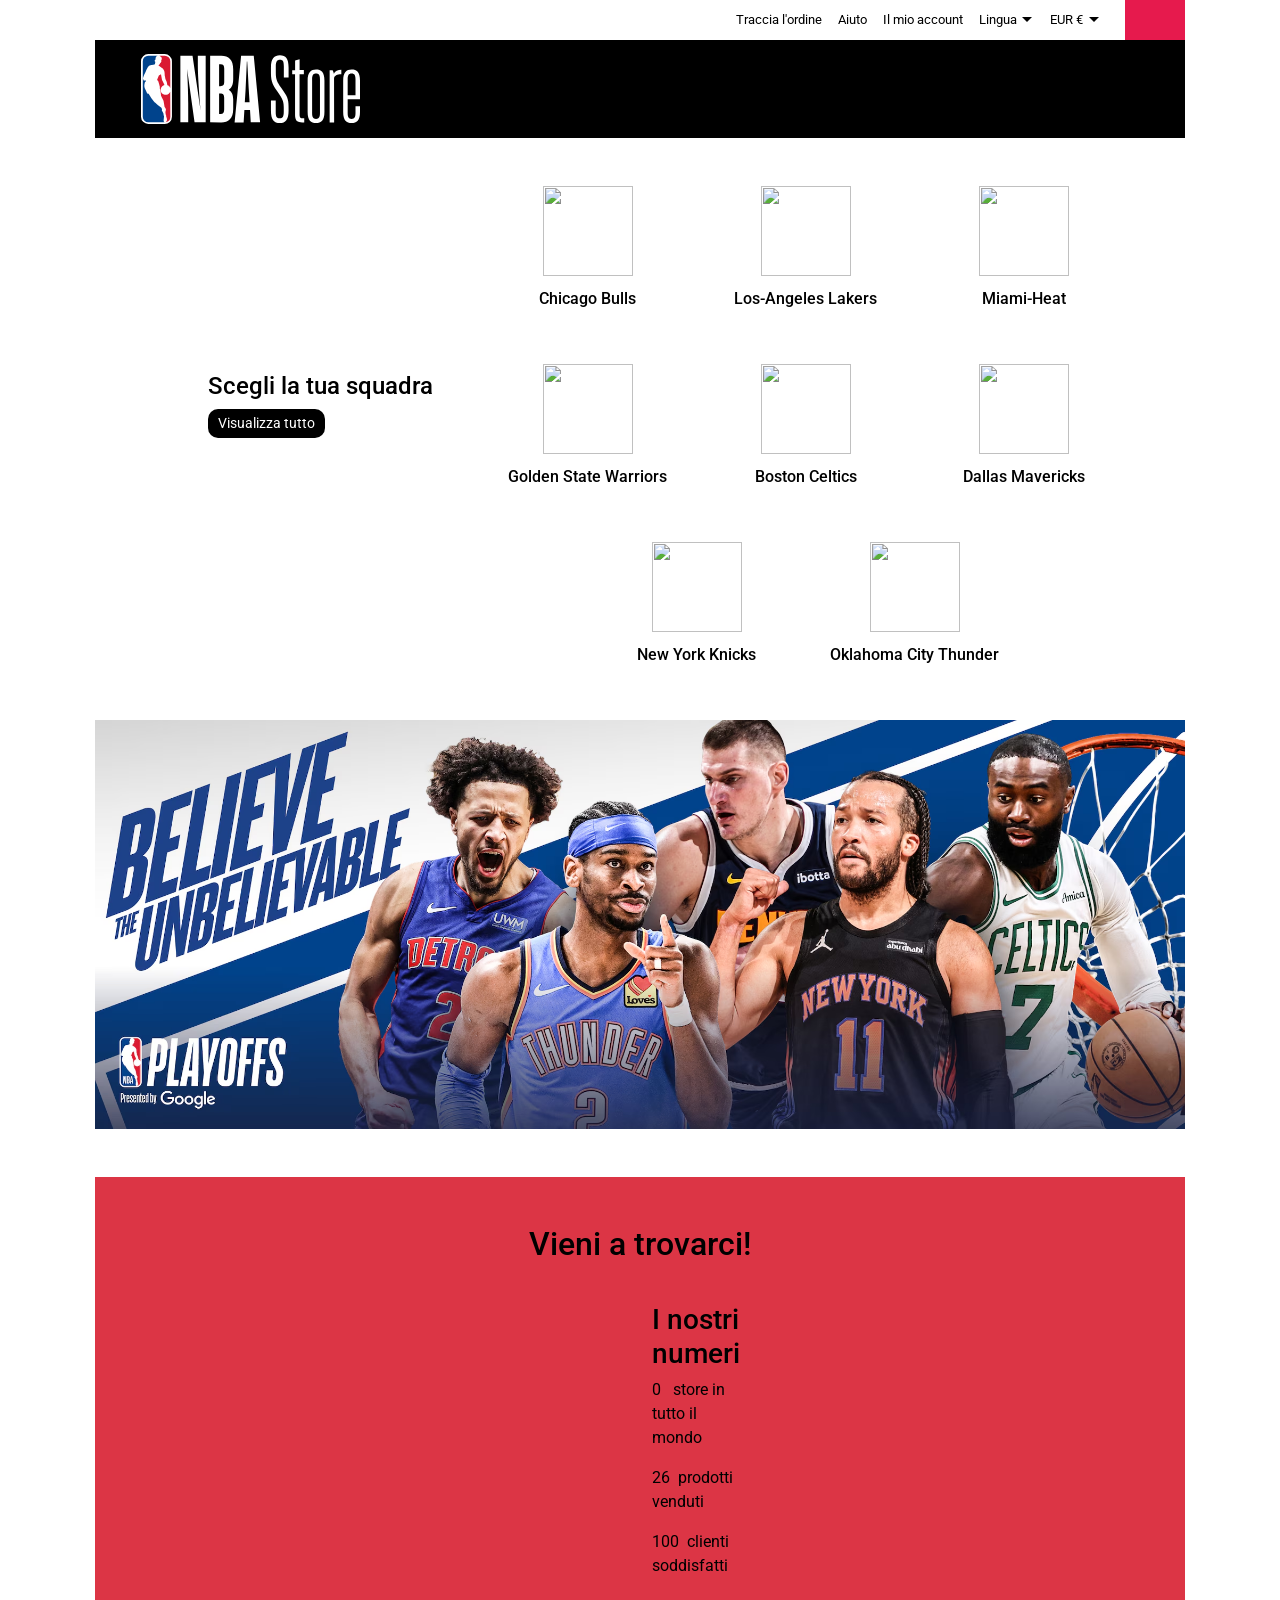
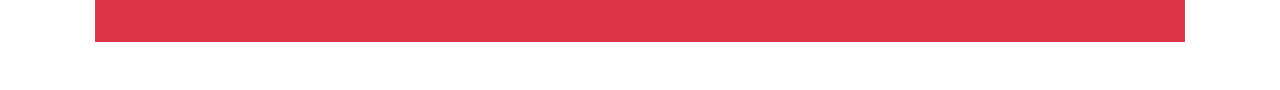
==== index.html @ 646b2bbe "counters aggiunto" ====
<!doctype html>
<html lang="en">
  <head>
    <meta charset="utf-8" />
    <meta name="viewport" content="width=device-width, initial-scale=1" />
    <title>NBA BY C&H</title>
    <!-- Bootstrap -->
    <link
      href="https://cdn.jsdelivr.net/npm/bootstrap@5.3.8/dist/css/bootstrap.min.css"
      rel="stylesheet"
      integrity="sha384-sRIl4kxILFvY47J16cr9ZwB07vP4J8+LH7qKQnuqkuIAvNWLzeN8tE5YBujZqJLB"
      crossorigin="anonymous"
    />
    <!-- BOOTSTRAP ICONS CDN -->
    <link
      rel="stylesheet"
      href="https://cdn.jsdelivr.net/npm/bootstrap-icons@1.13.1/font/bootstrap-icons.min.css"
    />
    <!-- FONTAWESOME CDN -->
    <link
      rel="stylesheet"
      href="https://cdnjs.cloudflare.com/ajax/libs/font-awesome/7.0.1/css/all.min.css"
      integrity="sha512-2SwdPD6INVrV/lHTZbO2nodKhrnDdJK9/kg2XD1r9uGqPo1cUbujc+IYdlYdEErWNu69gVcYgdxlmVmzTWnetw=="
      crossorigin="anonymous"
      referrerpolicy="no-referrer"
    />
    <!-- ICONFY ICONS -->
    <script src="https://code.iconify.design/iconify-icon/1.0.8/iconify-icon.min.js"></script>
    <!-- GOOGLE FONTS -->
    <link rel="preconnect" href="https://fonts.googleapis.com" />
    <link rel="preconnect" href="https://fonts.gstatic.com" crossorigin />
    <link
      href="https://fonts.googleapis.com/css2?family=Roboto:ital,wght@0,100..900;1,100..900&display=swap"
      rel="stylesheet"
    />
    <!-- ROOT STYLE CSS-->
    <link rel="stylesheet" href="./assests/Css/root.css" />
    <!-- OUR STYLE CSS -->
    <link rel="stylesheet" href="./assests/Css/style.css" />
    <!-- MEDIA QUERY CSS -->
    <link rel="stylesheet" href="./assests/Css/mediaQuery.css" />
  </head>

  <body>
    <div class="customContainer container-fluid">
      <!-- NAVBAR START-->
      <nav class="container-fluid">
        <div class="row">
          <!-- WHITE NAVBAR -->
          <div class="col-md-12 d-none d-lg-block whiteNav p-0">
            <nav class="navbar-expand-lg h-100">
              <div
                class="h-100 gap-4 d-flex align-items-center justify-content-end"
              >
                <ul class="navbar-nav d-flex align-items-center gap-3">
                  <li class="nav-item">
                    <a class="nav-link active" aria-current="page" href="#"
                      >Traccia l'ordine</a
                    >
                  </li>
                  <li class="nav-item">
                    <a class="nav-link" href="#">Aiuto </a>
                  </li>
                  <li class="nav-item">
                    <a class="nav-link" href="#">Il mio account</a>
                  </li>
                  <li class="nav-item dropdown">
                    <a
                      class="nav-link dropdown-toggle"
                      href="#"
                      role="button"
                      data-bs-toggle="dropdown"
                      aria-expanded="false"
                    >
                      Lingua
                    </a>
                    <ul class="dropdown-menu">
                      <li><a class="dropdown-item" href="#">USD</a></li>
                      <li>
                        <a class="dropdown-item" href="#">Deutsch</a>
                      </li>
                      <li>
                        <a class="dropdown-item" href="#">Español</a>
                      </li>

                      <li>
                        <a class="dropdown-item" href="#">Français</a>
                      </li>

                      <li>
                        <a class="dropdown-item" href="#">Italiano</a>
                      </li>

                      <li>
                        <a class="dropdown-item" href="#">日本語</a>
                      </li>

                      <li>
                        <a class="dropdown-item" href="#">中文</a>
                      </li>
                    </ul>
                  </li>
                  <li class="nav-item dropdown">
                    <a
                      class="nav-link dropdown-toggle"
                      href="#"
                      role="button"
                      data-bs-toggle="dropdown"
                      aria-expanded="false"
                    >
                      EUR €
                    </a>
                    <ul class="dropdown-menu">
                      <li><a class="dropdown-item" href="#">AUD A$</a></li>
                      <li>
                        <a class="dropdown-item" href="#">EUR €</a>
                      </li>
                      <li>
                        <a class="dropdown-item" href="#">GBP £</a>
                      </li>
                      <li>
                        <a class="dropdown-item" href="#">JPY ¥</a>
                      </li>
                      <li>
                        <a class="dropdown-item" href="#">USD $</a>
                      </li>
                    </ul>
                  </li>
                </ul>
                <div
                  class="cart d-flex align-items-center text-white justify-content-center"
                >
                  <a href=""
                    ><iconify-icon
                      icon="ic:sharp-shopping-cart"
                      width="25"
                      height="25"
                      style="color: #fff"
                    ></iconify-icon
                  ></a>
                </div>
              </div>
            </nav>
          </div>
          <!-- BLACK NAVBAR -->
          <!-- SMALL  VERSION NAVBAR -->
          <div class="col-12 p-0">
            <nav class="navbar navbar-expand-xxl blackNav">
              <!-- TOGGLER -->
              <div
                class="col-6 col-xxl-3 d-flex align-items-center px-0 px-md-3 py-0 py-md-1"
              >
                <div>
                  <button
                    class="navbar-toggler ps-0"
                    type="button"
                    type="button"
                    data-bs-toggle="offcanvas"
                    data-bs-target="#offcanvasExample"
                    aria-controls="offcanvasExample"
                  >
                    <iconify-icon
                      icon="quill:hamburger"
                      width="30"
                      height="30"
                      style="color: #fff"
                    ></iconify-icon>
                  </button>
                </div>
                <div></div>
                <!-- NAVBAR -->
                <div>
                  <a href="#" id="home"
                    ><img
                      id="logoNav"
                      src="./assests/imgs/icons/__0-313318851018.3692.svg"
                      alt=""
                  /></a>
                </div>
              </div>
              <!-- ICON NAV SMALL SCREEN -->
              <div
                class="col-4 d-flex align-items-center justify-content-end gap-2 d-xxl-none"
              >
                <iconify-icon
                  icon="stash:search"
                  width="30"
                  height="30"
                  style="color: #fff"
                ></iconify-icon>
                <iconify-icon
                  icon="iconoir:profile-circle"
                  width="30"
                  height="30"
                  style="color: #fff"
                ></iconify-icon>
                <iconify-icon
                  icon="material-symbols-light:shopping-cart-outline-rounded"
                  width="30"
                  height="30"
                  style="color: #fff"
                  stroke-width="0.5"
                  stroke="#fff"
                ></iconify-icon>
              </div>

              <!-- OFFCANVAS -->
              <div
                class="offcanvas offcanvas-start d-xxl-none"
                tabindex="-1"
                id="offcanvasExample"
                aria-labelledby="offcanvasExampleLabel"
              >
                <div class="offcanvas-header text-white">
                  <img
                    src="./assests/imgs/icons/logooffcanvasnav.svg"
                    alt=""
                    class="offcanvasLogo"
                  />
                </div>
                <!-- Offcanvas Buttons -->
                <div class="offcanvas-body d-flex flex-column">
                  <nav class="nav flex-column gap-2">
                    <!-- Shop By Team -->
                    <div class="accordion" id="accordionPanelsStayOpenExample">
                      <!-- Shop By Team -->
                      <div class="accordion-item">
                        <h2 class="accordion-header">
                          <button
                            class="accordion-button"
                            type="button"
                            data-bs-toggle="collapse"
                            data-bs-target="#panelsStayOpen-collapseOne"
                            aria-expanded="true"
                            aria-controls="panelsStayOpen-collapseOne"
                          >
                            Shop By Team
                          </button>
                        </h2>
                        <div
                          id="panelsStayOpen-collapseOne"
                          class="accordion-collapse collapse show"
                        >
                          <div class="accordion-body">
                            <ul class="offcanvasul">
                              <li>
                                <a
                                  class="dropdown-item"
                                  href="/shop/donna/t-shirts"
                                  >Uomo</a
                                >
                              </li>
                              <li>
                                <a
                                  class="dropdown-item"
                                  href="/shop/donna/pantaloni"
                                  >Donna</a
                                >
                              </li>
                            </ul>
                          </div>
                        </div>
                      </div>
                      <!-- T-shirts -->
                      <div class="accordion-item">
                        <h2 class="accordion-header">
                          <button
                            class="accordion-button collapsed"
                            type="button"
                            data-bs-toggle="collapse"
                            data-bs-target="#panelsStayOpen-collapseTwo"
                            aria-expanded="false"
                            aria-controls="panelsStayOpen-collapseTwo"
                          >
                            T-Shirt
                          </button>
                        </h2>
                        <div
                          id="panelsStayOpen-collapseTwo"
                          class="accordion-collapse collapse"
                        >
                          <div class="accordion-body">
                            <ul class="offcanvasul">
                              <li>
                                <a
                                  class="dropdown-item"
                                  href="/shop/Uomo/t-shirts"
                                  >Uomo</a
                                >
                              </li>
                              <li>
                                <a
                                  class="dropdown-item"
                                  href="/shop/donna/pantaloni"
                                  >Donna</a
                                >
                              </li>
                              <li>
                                <a
                                  class="dropdown-item"
                                  href="/shop/donna/pantaloni"
                                  >Bambino</a
                                >
                              </li>
                            </ul>
                          </div>
                        </div>
                      </div>
                      <!-- Maglie Gara -->
                      <div class="accordion-item">
                        <h2 class="accordion-header">
                          <button
                            class="accordion-button collapsed"
                            type="button"
                            data-bs-toggle="collapse"
                            data-bs-target="#panelsStayOpen-collapseThree"
                            aria-expanded="false"
                            aria-controls="panelsStayOpen-collapseThree"
                          >
                            Maglie Gara
                          </button>
                        </h2>
                        <div
                          id="panelsStayOpen-collapseThree"
                          class="accordion-collapse collapse"
                        >
                          <div class="accordion-body">
                            <ul class="offcanvasul">
                              <li>
                                <a
                                  class="dropdown-item"
                                  href="/shop/donna/t-shirts"
                                  >Uomo</a
                                >
                              </li>
                              <li>
                                <a
                                  class="dropdown-item"
                                  href="/shop/donna/pantaloni"
                                  >Donna</a
                                >
                              </li>
                              <li>
                                <a
                                  class="dropdown-item"
                                  href="/shop/donna/pantaloni"
                                  >Bambino</a
                                >
                              </li>
                            </ul>
                          </div>
                        </div>
                      </div>
                      <!-- Cappelli -->
                      <div class="accordion-item">
                        <h2 class="accordion-header">
                          <button
                            class="accordion-button collapsed"
                            type="button"
                            data-bs-toggle="collapse"
                            data-bs-target="#panelsStayOpen-collapsefour"
                            aria-expanded="false"
                            aria-controls="panelsStayOpen-collapsefour"
                          >
                            Cappelli
                          </button>
                        </h2>
                        <div
                          id="panelsStayOpen-collapsefour"
                          class="accordion-collapse collapse"
                        >
                          <div class="accordion-body">
                            <ul class="offcanvasul">
                              <li>
                                <a
                                  class="dropdown-item"
                                  href="/shop/donna/t-shirts"
                                  >Uomo</a
                                >
                              </li>
                              <li>
                                <a
                                  class="dropdown-item"
                                  href="/shop/donna/pantaloni"
                                  >Donna</a
                                >
                              </li>
                              <li>
                                <a
                                  class="dropdown-item"
                                  href="/shop/donna/pantaloni"
                                  >Bambino</a
                                >
                              </li>
                            </ul>
                          </div>
                        </div>
                      </div>
                      <!-- Calzature -->
                      <div class="accordion-item">
                        <h2 class="accordion-header">
                          <button
                            class="accordion-button collapsed"
                            type="button"
                            data-bs-toggle="collapse"
                            data-bs-target="#panelsStayOpen-collapsefive"
                            aria-expanded="false"
                            aria-controls="panelsStayOpen-collapsefive"
                          >
                            Calzature
                          </button>
                        </h2>
                        <div
                          id="panelsStayOpen-collapsefive"
                          class="accordion-collapse collapse"
                        >
                          <div class="accordion-body">
                            <ul class="offcanvasul">
                              <li>
                                <a
                                  class="dropdown-item"
                                  href="/shop/donna/t-shirts"
                                  >Uomo</a
                                >
                              </li>
                              <li>
                                <a
                                  class="dropdown-item"
                                  href="/shop/donna/pantaloni"
                                  >Donna</a
                                >
                              </li>
                              <li>
                                <a
                                  class="dropdown-item"
                                  href="/shop/donna/pantaloni"
                                  >Bambino</a
                                >
                              </li>
                            </ul>
                          </div>
                        </div>
                      </div>
                      <!-- Abbigliamento Retro -->
                      <div class="accordion-item">
                        <h2 class="accordion-header">
                          <button
                            class="accordion-button collapsed"
                            type="button"
                            data-bs-toggle="collapse"
                            data-bs-target="#panelsStayOpen-collapsesix"
                            aria-expanded="false"
                            aria-controls="panelsStayOpen-collapsesix"
                          >
                            Abbigliamento Retro
                          </button>
                        </h2>
                        <div
                          id="panelsStayOpen-collapsesix"
                          class="accordion-collapse collapse"
                        >
                          <div class="accordion-body">
                            <ul class="offcanvasul">
                              <li>
                                <a
                                  class="dropdown-item"
                                  href="/shop/donna/t-shirts"
                                  >Uomo</a
                                >
                              </li>
                              <li>
                                <a
                                  class="dropdown-item"
                                  href="/shop/donna/pantaloni"
                                  >Donna</a
                                >
                              </li>
                              <li>
                                <a
                                  class="dropdown-item"
                                  href="/shop/donna/pantaloni"
                                  >Bambino</a
                                >
                              </li>
                            </ul>
                          </div>
                        </div>
                      </div>
                      <!-- Accessori -->
                      <div class="accordion-item">
                        <h2 class="accordion-header">
                          <button
                            class="accordion-button collapsed"
                            type="button"
                            data-bs-toggle="collapse"
                            data-bs-target="#panelsStayOpen-collapseSeven"
                            aria-expanded="false"
                            aria-controls="panelsStayOpen-collapseSeven"
                          >
                            Accessori
                          </button>
                        </h2>
                        <div
                          id="panelsStayOpen-collapseSeven"
                          class="accordion-collapse collapse"
                        >
                          <div class="accordion-body">
                            <ul class="offcanvasul">
                              <li>
                                <a
                                  class="dropdown-item"
                                  href="/shop/donna/t-shirts"
                                  >Uomo</a
                                >
                              </li>
                              <li>
                                <a
                                  class="dropdown-item"
                                  href="/shop/donna/pantaloni"
                                  >Donna</a
                                >
                              </li>
                              <li>
                                <a
                                  class="dropdown-item"
                                  href="/shop/donna/pantaloni"
                                  >Bambino</a
                                >
                              </li>
                            </ul>
                          </div>
                        </div>
                      </div>
                      <!-- Promo -->
                      <div class="accordion-item">
                        <h2 class="accordion-header">
                          <button
                            class="accordion-button collapsed text-danger"
                            type="button"
                            data-bs-toggle="collapse"
                            data-bs-target="#panelsStayOpen-collapseEight"
                            aria-expanded="false"
                            aria-controls="panelsStayOpen-collapseEight"
                          >
                            Promo
                          </button>
                        </h2>
                        <div
                          id="panelsStayOpen-collapseEight"
                          class="accordion-collapse collapse"
                        >
                          <div class="accordion-body">
                            <ul class="offcanvasul">
                              <li>
                                <a
                                  class="dropdown-item"
                                  href="/shop/donna/t-shirts"
                                  >Uomo</a
                                >
                              </li>
                              <li>
                                <a
                                  class="dropdown-item"
                                  href="/shop/donna/pantaloni"
                                  >Donna</a
                                >
                              </li>
                              <li>
                                <a
                                  class="dropdown-item"
                                  href="/shop/donna/pantaloni"
                                  >Bambino</a
                                >
                              </li>
                            </ul>
                          </div>
                        </div>
                      </div>
                    </div>
                  </nav>
                </div>
                <!-- fine header offcanvas button -->
                <!-- last part off canvas languece and valute -->
                <!-- languace -->
                <div class="selectors row p-3 mb-5">
                  <div class="languageSelector col-6">
                    <label for="languageSelect">Lingua:</label>
                    <select
                      id="languageSelect"
                      class="form-select form-select-sm"
                    >
                      <option value="it">Italiano</option>
                      <option value="en">English</option>
                      <option value="de">Deutsch</option>
                      <option value="es">Español</option>
                      <option value="fr">Français</option>
                      <option value="ja">日本語</option>
                      <option value="zh">中文</option>
                    </select>
                  </div>
                  <!-- valute -->
                  <div class="currencySelector col-6">
                    <label for="currencySelect">Valuta:</label>
                    <select
                      id="currencySelect"
                      class="form-select form-select-sm"
                    >
                      <option value="eur">Euro (€)</option>
                      <option value="gbp">Sterling (£)</option>
                      <option value="usd">Dollaro ($)</option>
                    </select>
                  </div>
                </div>
              </div>

              <!-- OFFCANVAS END -->
              <!-- NAVBAR SMALL SCREEN END -->
              <!-- NAVBAR LARGE SCREEN -->
              <div
                class="col-xxl-5 d-none d-xxl-flex position-relative d-flex align-items-center"
              >
                <form class="d-flex w-100" role="search">
                  <input
                    class="form-control me-2 customSearch"
                    type="search"
                    placeholder="Come possiamo aiutarti?"
                    aria-label="Search"
                  />
                  <iconify-icon
                    class="searchIcon"
                    icon="stash:search"
                    width="25"
                    height="25"
                    style="color: #686868"
                  ></iconify-icon>
                </form>
              </div>
              <div
                class="d-none d-xxl-flex align-items-center justify-content-center w-100"
              >
                <img
                  class="promoImg"
                  src="https://www.nbastore.eu/content/ws/all/233cf258-fa7a-4f39-9839-c4fbc7f4aa18.svg"
                  alt=""
                />
              </div>
              <div>
                <button class="btnDarkMode">
                  <i class="fa-sharp fa-solid fa-moon" style="color: rgb(255, 255, 255);"></i>
                </button>
              </div>
            </nav>
          </div>
        </div>
      </nav>
      <!-- NAVBAR END -->

      <!-- HEADER START -->
      <header class="customHeader">
        <!-- HEADER NAVBAR -->
        <nav class="container-fluid p-0 d-none d-xxl-block">
          <ul class="d-flex flex-nowrap overflow-auto">
            <li><a href="#">Shop By Team</a></li>
            <li><a href="#">Uomo</a></li>
            <li><a href="#">Donna</a></li>
            <li><a href="#">Bambino</a></li>
            <li><a href="#">Maglie Gara</a></li>
            <li><a href="#">T-Shirt</a></li>
            <li><a href="#">Cappelli</a></li>
            <li><a href="#">Calzature</a></li>
            <li><a href="#">Abbigliamento Retro</a></li>
            <li><a href="#">Accessori</a></li>
            <li><a href="#">Promo</a></li>
          </ul>
        </nav>

        <!-- HEADER CONTENT -->
        <img
          id="bouncingBall"
          class="animate-dribble"
          src="./assests/imgs/Isolated_basketball.png"
          alt=""
        />
        <section
          class="row align-items-center justify-content-center m-5 m-md-0 p-3 p-md-5 flex-column flex-xl-row"
          id="team-selection"
        >
          <div
            class="col-12 col-md-4 d-flex flex-column align-items-md-center text-center text-md-end mb-3 mb-md-0"
          >
            <div class="d-md-flex flex-column align-items-md-start mb-5">
              <hr />
              <h3 class="fs-4">Scegli la tua squadra</h3>
              <a href="./Pages/shop.html" target="_blank"
                ><button class="costumButton" id="view-all-btn">
                  Visualizza tutto
                </button></a
              >
              <hr />
            </div>
          </div>
          <!-- headerTeams -->
          <div
            class="col-12 col-md-8 row gap-5 justify-content-center align-items-center"
          >
            <div class="borderTeams text-center col-4 col-mb-3">
              <a href="./Pages/shop.html?team=bulls"
                ><img
                  src="https://clipart-library.com/images/riLoj565T.png"
                  alt=""
              /></a>
              <h6>Chicago Bulls</h6>
            </div>
            <div class="borderTeams text-center col-12 col-mb-3">
              <a href="./Pages/shop.html?team=lakers"
                ><img
                  src="https://loodibee.com/wp-content/uploads/los-angeles-lakers-logo-symbol.png"
                  alt=""
              /></a>
              <h6>Los-Angeles Lakers</h6>
            </div>
            <div class="borderTeams text-center col-2 col-mb-3">
              <a href="./Pages/shop.html?team=heat"
                ><img
                  src="https://upload.wikimedia.org/wikipedia/de/thumb/f/fb/Miami_Heat_logo.svg/500px-Miami_Heat_logo.svg.png"
                  alt=""
              /></a>
              <h6>Miami-Heat</h6>
            </div>
            <div class="borderTeams text-center col-2 col-mb-3">
              <a href="./Pages/shop.html?team=warriors"
                ><img
                  src="https://upload.wikimedia.org/wikipedia/sco/thumb/0/01/Golden_State_Warriors_logo.svg/1920px-Golden_State_Warriors_logo.svg.png"
                  alt=""
              /></a>
              <h6>Golden State Warriors</h6>
            </div>
            <div class="borderTeams text-center col-2 col-mb-3">
              <a href="./Pages/shop.html?team=celtics"
                ><img
                  src="https://upload.wikimedia.org/wikipedia/it/thumb/d/d4/Boston_Celtics_logo.svg/1280px-Boston_Celtics_logo.svg.png"
                  alt=""
              /></a>
              <h6>Boston Celtics</h6>
            </div>
            <div class="borderTeams text-center col-2 col-mb-3">
              <a href="./Pages/shop.html?team=mavericks"
                ><img
                  src="https://static.vecteezy.com/system/resources/thumbnails/067/142/675/small_2x/dallas-mavericks-logo-transparent-background-football-club-icon-digital-download-free-png.png"
                  alt=""
              /></a>
              <h6>Dallas Mavericks</h6>
            </div>
            <div class="borderTeams text-center col-2 col-mb-3">
              <a href="./Pages/shop.html?team=knicks"
                ><img
                  src="https://upload.wikimedia.org/wikipedia/sco/d/d8/NewYorkKnicks.PNG"
                  alt=""
              /></a>
              <h6>New York Knicks</h6>
            </div>
            <div class="borderTeams text-center col-2 col-mb-3">
              <a href="./Pages/shop.html?team=thunder"
                ><img
                  src="https://i0.wp.com/www.mrcc.org/wp-content/uploads/2018/12/oklahoma-city-thunder-logo-transparent.png?ssl=1"
                  alt=""
              /></a>
              <h6>Oklahoma City Thunder</h6>
            </div>
          </div>
        </section>

        <!-- HEADER IMAGE -->
        <img
          class="headerPic img-fluid d-none d-md-block"
          src="./assests/imgs/headerpic.avif"
          alt=""
        />
        <img
          class="img-fluid d-md-none d-block"
          src="./assests/imgs/headerSmallpic.webp"
          alt=""
        />
      </header>
      <!-- HEADER END -->
       <!-- SECTION NUMBERS -->
           <section class="container my-5 p-3 p-md-5 with-100 bg-danger align-items-center justify-content-center d-flex flex-column gap-3" id="sectionNumbers">
           <h2>Vieni a trovarci!</h2>
            <div class="row  align-items-center mt-3">
                <!-- Colonna SINISTRA -->
                <div class="col-12 col-md-6">
                  <img src="https://data2.nssmag.com/images/galleries/17527/nba-store-milano-italia-2.jpg" alt="" srcset=""id="imageSection" class="w-100 ">
                </div>
                
                <!-- Colonna DESTRA --
                  -->
                  <div class="col-12 col-md-6 d-flex flex-column justify-content-center">
                    <h3>I nostri numeri</h3>
                    <div>
                        <p><span id="firstNumber" class="number me-2">0</span> store in tutto il mondo</p>
                        <p><span id="secondNumber" class="number me-2">0</span>prodotti venduti</p>
                        <p><span id="thirdNumber" class="number me-2">0</span>clienti soddisfatti</p>
                    </div>
                </div> 
                    
                </div>
            </div>
        </section>
    </div>
    </div>
    <script
      src="https://cdn.jsdelivr.net/npm/bootstrap@5.3.8/dist/js/bootstrap.bundle.min.js"
      integrity="sha384-FKyoEForCGlyvwx9Hj09JcYn3nv7wiPVlz7YYwJrWVcXK/BmnVDxM+D2scQbITxI"
      crossorigin="anonymous"
    ></script>
    <!-- OUR MAIN JS -->
    <script src="./assests/javaScript/main.js"></script>
  </body>
</html>
---- assests/Css/root.css ----
/* ROOT VARIABLE */
:root {
  /* COLORS */
  --first-color: #1d4289;
  --second-color: #ed0101;
  --black-color: #000;
  --white-color: #fff;
}
body {
  color: var(--black-color);
  background: var(--white-color);
}

/* CUSTOM CONTAINER */
---- assests/Css/style.css ----
/* RESET */
*,
*::before,
*::after {
  box-sizing: border-box;
  margin: 0;
  padding: 0;
}
body {
  font-family: "Roboto", sans-serif;
}
h1,
h2,
h3,
h4,
h5,
h6 {
  font-family: inherit;
}

/* CUSTOM CONTAINER */
.customContainer {
  max-width: 87%;
  margin: 0 auto;
}
/* ------------------------NAVBAR--------------------------- */

/* white navbar  */
.whiteNav {
  height: 40px;
  background-color: var(--white-color);
  font-size: 13px;
  font-weight: 400;
}
.dropdown-toggle::after {
  font-size: 17px;
  transform: translate(-2px, 2px);
  color: black;
}
/* color last button */
.navRedBtn {
  background-color: var(--second-color);
  border-radius: 0;
}
.cart {
  width: 60px;
  height: 40px;
  padding: 8px, 7px;
  background-color: #e61a4d;
  cursor: pointer;
}
.whitenavShoplogo {
  width: 80px;
  height: 100%;
  cursor: pointer;
}
/* white navbar END */
/* black navbar START */
.blackNav {
  background-color: rgb(0, 0, 0);
  padding: 10px 16px;
  transition: 3s ease;
}
#logoNav {
  width: 85%;
  padding: 0px 0px;
  height: auto;
  display: inline-block;
  vertical-align: middle;
}
.customSearch {
  font-size: 13px;
  border-radius: 3px;
  padding: 0.5rem;
}
.customSearch::placeholder {
  font-size: 13px;
}
.customSearch:focus {
  outline: none;
  border: none;
  box-shadow: none;
}
.searchIcon {
  position: absolute;
  right: 2.5%;
  top: 50%;
  transform: translate(0, -50%);
  color: #000;
  cursor: pointer;
}
.promoImg {
  width: 25%;
  height: auto;
  display: block;
  object-fit: cover;
}
.nav-scrolled {
  position: sticky;
  top: 0;
  z-index: 999;
  transform: scale(0.95);
  transition: all 0.3s ease;
  box-shadow: 0 2px 10px rgba(0, 0, 0, 0.1);
}
/* black navbar END */
/* OFFCANVAS */
/* scrolled navbar */
.offcanvasLogo {
  width: 124px;
  height: 40px;
}
/* btn-groupNav canvas */
.btn-groupNav {
  display: flex;
  text-align: start;
  flex-direction: column;
}
/* button cavas end */
.btn-secondary {
  background-color: var(--white-color);
  border: none;
  color: rgb(0, 0, 0) !important;
  padding: 5px 10px;
  text-align: center;
  text-decoration: none;
  display: inline-block;
  font-size: 15px;
  cursor: pointer;
  width: 30%;
}
.accordion {
  width: 100%;
  --bs-accordion-border-color: none;
  --bs-accordion-btn-focus-box-shadow: none;
}
.accordion-button {
  border-top-left-radius: var(--bs-accordion-inner-border-radius);
  border-top-right-radius: var(--bs-accordion-inner-border-radius);
  border-bottom-right-radius: var(--bs-accordion-inner-border-radius);
  border-bottom-left-radius: var(--bs-accordion-inner-border-radius);
}
.accordion-button:not(.collapsed) {
  background-color: rgb(236, 189, 189);
  color: #000;
}
.offcanvasul {
  list-style-type: none;
}
.offcanvasul li {
  padding: 10px 0px;
  border-bottom: 1px solid grey;
  width: 70%;
}

/* ------------------------NAVBAR END--------------------------- */
/* ------------------------HEADER START------------------------------- */
/* HEADER */

/* LIST NAV header */
.customHeader ul {
  background-color: var(--first-color);
  padding: 0;
  width: auto;
}
.customHeader ul li {
  list-style-type: none; /* */
  text-align: center; /* */
  width: 100%; /* Change from 100px to auto */
  white-space: nowrap; /* Force text onto one line */
  padding: 0 10px;
}
.customHeader ul li a {
  line-height: 2.1875rem;
  text-transform: uppercase;
  text-decoration: none;
  color: #fff;
  font-weight: 600;
  font-size: 14px;
}
.customHeader ul li:hover {
  background-color: #335ba7;
  cursor: pointer;
}
.costumButton {
  padding: 4px 10px;
  border: none;
  background-color: black;
  color: white;
  cursor: pointer;
  border-radius: 10px;
  font-size: 14px;
}
.costumButton:hover {
  background-color: #0c0c0c;
  cursor: pointer;
  transform: translate(0px, -1px);
  text-decoration: underline;
  text-underline-offset: 3px;
}
/* navbar header end */

.borderTeams img {
  width: 90px;
  height: 90px;
}
.borderTeams {
  width: 170px;
  height: 130px;
  display: flex;
  align-items: center;
  justify-content: space-between;
  flex-direction: column;
}
.borderTeams h6 {
  font-size: 16px;
  white-space: nowrap;
  overflow: hidden;
  text-overflow: ellipsis;
  text-align: center;
}
/* ------------------------HEADER END------------------------------- */
.separatorPic {
  width: 100%;
  height: 400px;
  margin: 20px auto;
  object-fit: cover; /* This is the magic line! */
  object-position: center -50px; /* Keeps the players in the middle */
  animation: separateEntrance 2s ease forwards;
}

@keyframes separateEntrance {
  from {
    opacity: 0;
  }
  to {
    opacity: 1;
  }
}
#bouncingBall {
  position: absolute;
  left: -100px;
  top: 50px; /* Starting height */
  width: 60px;
  z-index: 9999;
  pointer-events: none;
}

.animate-dribble {
  animation:
    moveRight 4s linear forwards,
    bounce 0.6s cubic-bezier(0.5, 0.05, 1, 0.5) infinite alternate;
}

@keyframes moveRight {
  0% {
    left: -100px;
    opacity: 1;
  }
  80% {
    opacity: 1;
  }
  100% {
    left: 100%;
    opacity: 0;
  } /* Travels across the whole screen */
}

@keyframes bounce {
  from {
    transform: translateY(0) scaleY(1); /* Top of bounce */
  }
  to {
    transform: translateY(500px) scaleY(0.9); /* Hits floor & squishes slightly */
  }
}
/* ------------------------SEPARTE PIC START------------------------------- */
/* navbar chicago  */

#logoNav {
  height: 70px; /* Adjust as needed */
  width: auto;
  opacity: 0;
  transform: scale(0.8);
  animation: logoEntrance 0.5s ease forwards;
}

@keyframes logoEntrance {
  from {
    opacity: 0;
    transform: scale(0.8);
  }
  to {
    opacity: 1;
    transform: scale(1);
  }
}
.RednavChicago {
  background-color: #ce1141;
  padding: 10px 16px;
}
/* navbar chicago end */
/* header navbar chicago */
.customHeaderChicago ul {
  padding: 0;
  width: auto;
}
.customHeaderChicago ul li {
  list-style-type: none; /* */
  text-align: center; /* */
  width: 100%; /* Change from 100px to auto */
  white-space: nowrap; /* Force text onto one line */
  padding: 0 10px;
}
.customHeaderChicago ul li a {
  line-height: 2.1875rem;
  text-transform: uppercase;
  text-decoration: none;
  color: #fff;
  font-weight: 600;
  font-size: 14px;
}
.customHeaderChicago ul li:hover {
  background-color: #50505042;
  cursor: pointer;
}
hr {
  color: #ff0000;
}
/* darkmode button */
.btnDarkMode {
  background-color: var(--black-color);
  border: none;
  cursor: pointer;
  padding-right: 10px;
}
---- assests/Css/mediaQuery.css ----
@media (max-width: 800px) {
  /* CUSTOM CONTAINER */
  .customContainer {
    max-width: 100%;
    margin: 0 auto;
    padding: 0px;
  }
  /* NAV LOGO */
  #logoNav {
    width: 90%;
    padding: 2px, 0px;
    height: auto;
    display: inline-block;
    vertical-align: middle;
  }
  /* HEADER PIC  */
  .headerPic {
    display: none;
  }
}
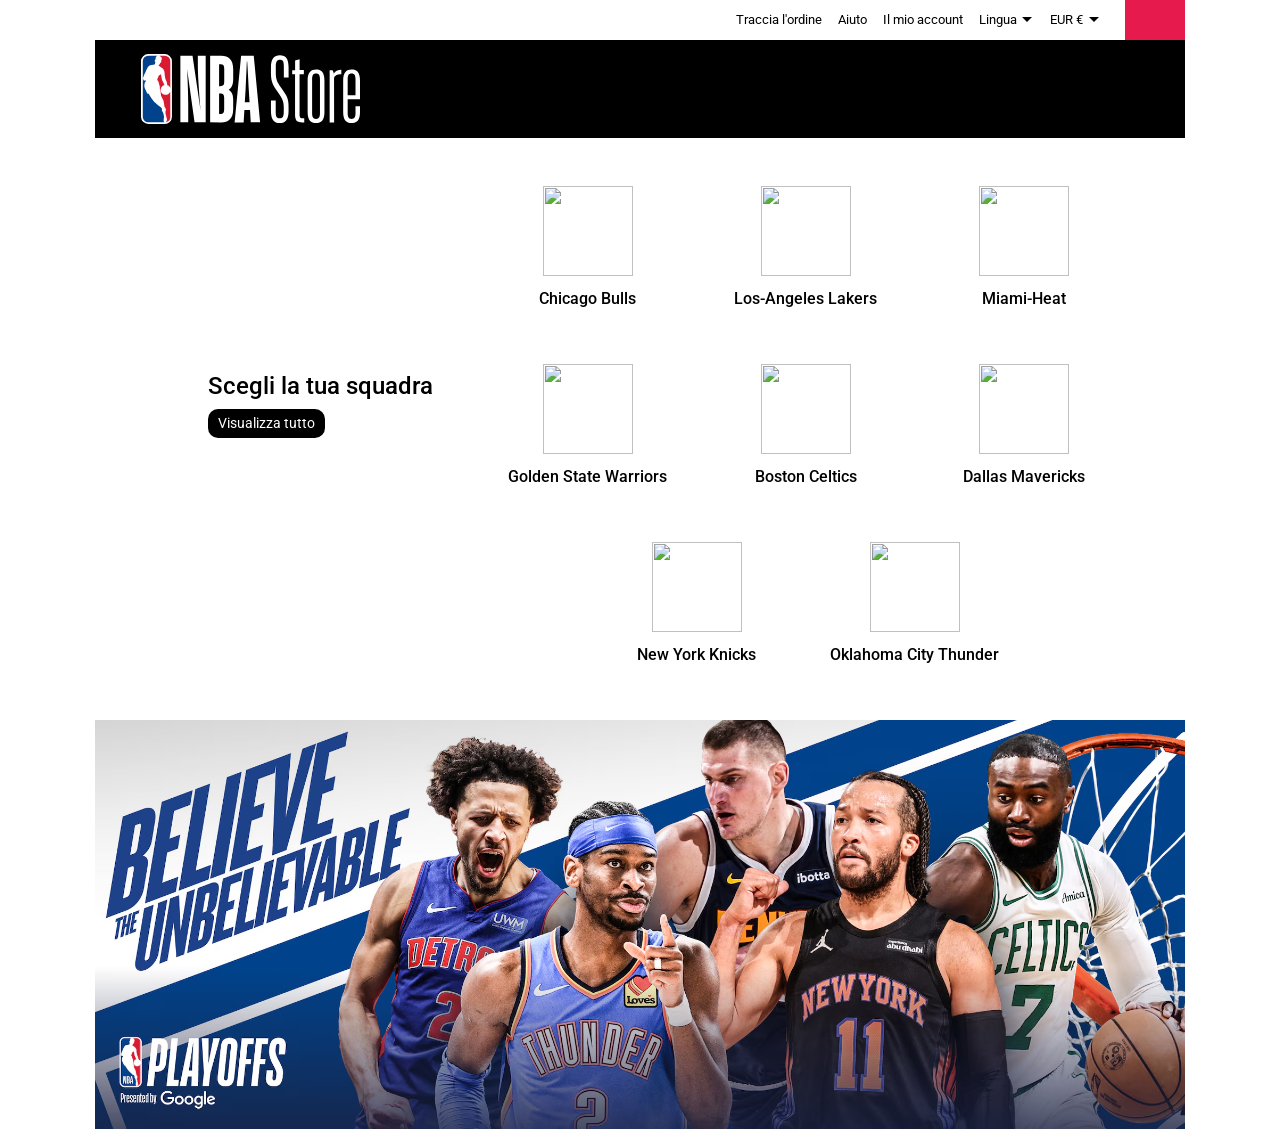
==== commit 543afee0: "styling filter buttons" ====
--- a/index.html
+++ b/index.html
@@ -646,7 +646,10 @@
               </div>
               <div>
                 <button class="btnDarkMode">
-                  <i class="fa-sharp fa-solid fa-moon" style="color: rgb(255, 255, 255);"></i>
+                  <i
+                    class="fa-sharp fa-solid fa-moon"
+                    style="color: rgb(255, 255, 255)"
+                  ></i>
                 </button>
               </div>
             </nav>
@@ -783,30 +786,6 @@
         />
       </header>
       <!-- HEADER END -->
-       <!-- SECTION NUMBERS -->
-           <section class="container my-5 p-3 p-md-5 with-100 bg-danger align-items-center justify-content-center d-flex flex-column gap-3" id="sectionNumbers">
-           <h2>Vieni a trovarci!</h2>
-            <div class="row  align-items-center mt-3">
-                <!-- Colonna SINISTRA -->
-                <div class="col-12 col-md-6">
-                  <img src="https://data2.nssmag.com/images/galleries/17527/nba-store-milano-italia-2.jpg" alt="" srcset=""id="imageSection" class="w-100 ">
-                </div>
-                
-                <!-- Colonna DESTRA --
-                  -->
-                  <div class="col-12 col-md-6 d-flex flex-column justify-content-center">
-                    <h3>I nostri numeri</h3>
-                    <div>
-                        <p><span id="firstNumber" class="number me-2">0</span> store in tutto il mondo</p>
-                        <p><span id="secondNumber" class="number me-2">0</span>prodotti venduti</p>
-                        <p><span id="thirdNumber" class="number me-2">0</span>clienti soddisfatti</p>
-                    </div>
-                </div> 
-                    
-                </div>
-            </div>
-        </section>
-    </div>
     </div>
     <script
       src="https://cdn.jsdelivr.net/npm/bootstrap@5.3.8/dist/js/bootstrap.bundle.min.js"
--- a/assests/Css/style.css
+++ b/assests/Css/style.css
@@ -17,7 +17,10 @@
 h6 {
   font-family: inherit;
 }
-
+::selection {
+  background-color: var(--selection-color);
+  color: var(--selection2-color);
+}
 /* CUSTOM CONTAINER */
 .customContainer {
   max-width: 87%;
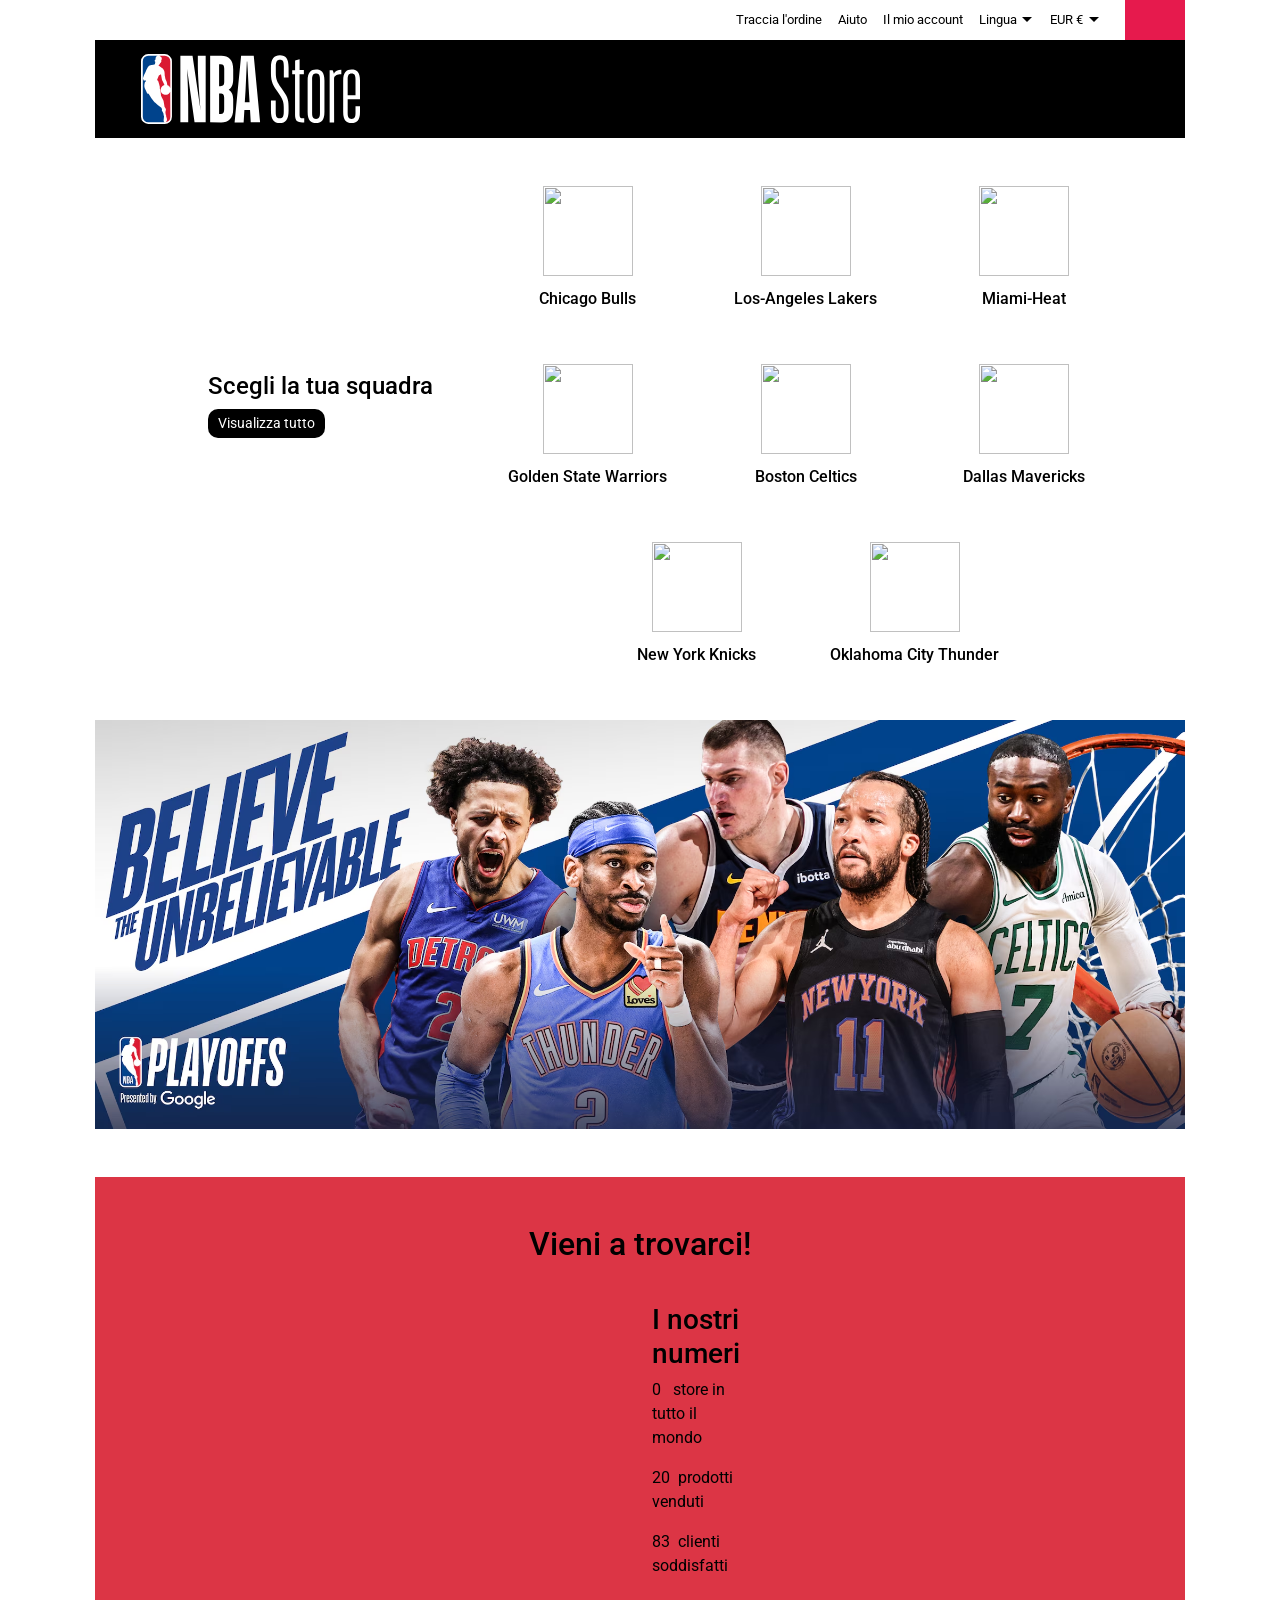
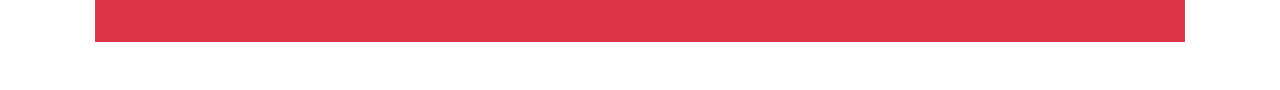
==== commit 744fdec9: "merge" ====
--- a/index.html
+++ b/index.html
@@ -786,6 +786,30 @@
         />
       </header>
       <!-- HEADER END -->
+       <!-- SECTION NUMBERS -->
+           <section class="container my-5 p-3 p-md-5 with-100 bg-danger align-items-center justify-content-center d-flex flex-column gap-3" id="sectionNumbers">
+           <h2>Vieni a trovarci!</h2>
+            <div class="row  align-items-center mt-3">
+                <!-- Colonna SINISTRA -->
+                <div class="col-12 col-md-6">
+                  <img src="https://data2.nssmag.com/images/galleries/17527/nba-store-milano-italia-2.jpg" alt="" srcset=""id="imageSection" class="w-100 ">
+                </div>
+                
+                <!-- Colonna DESTRA --
+                  -->
+                  <div class="col-12 col-md-6 d-flex flex-column justify-content-center">
+                    <h3>I nostri numeri</h3>
+                    <div>
+                        <p><span id="firstNumber" class="number me-2">0</span> store in tutto il mondo</p>
+                        <p><span id="secondNumber" class="number me-2">0</span>prodotti venduti</p>
+                        <p><span id="thirdNumber" class="number me-2">0</span>clienti soddisfatti</p>
+                    </div>
+                </div> 
+                    
+                </div>
+            </div>
+        </section>
+    </div>
     </div>
     <script
       src="https://cdn.jsdelivr.net/npm/bootstrap@5.3.8/dist/js/bootstrap.bundle.min.js"
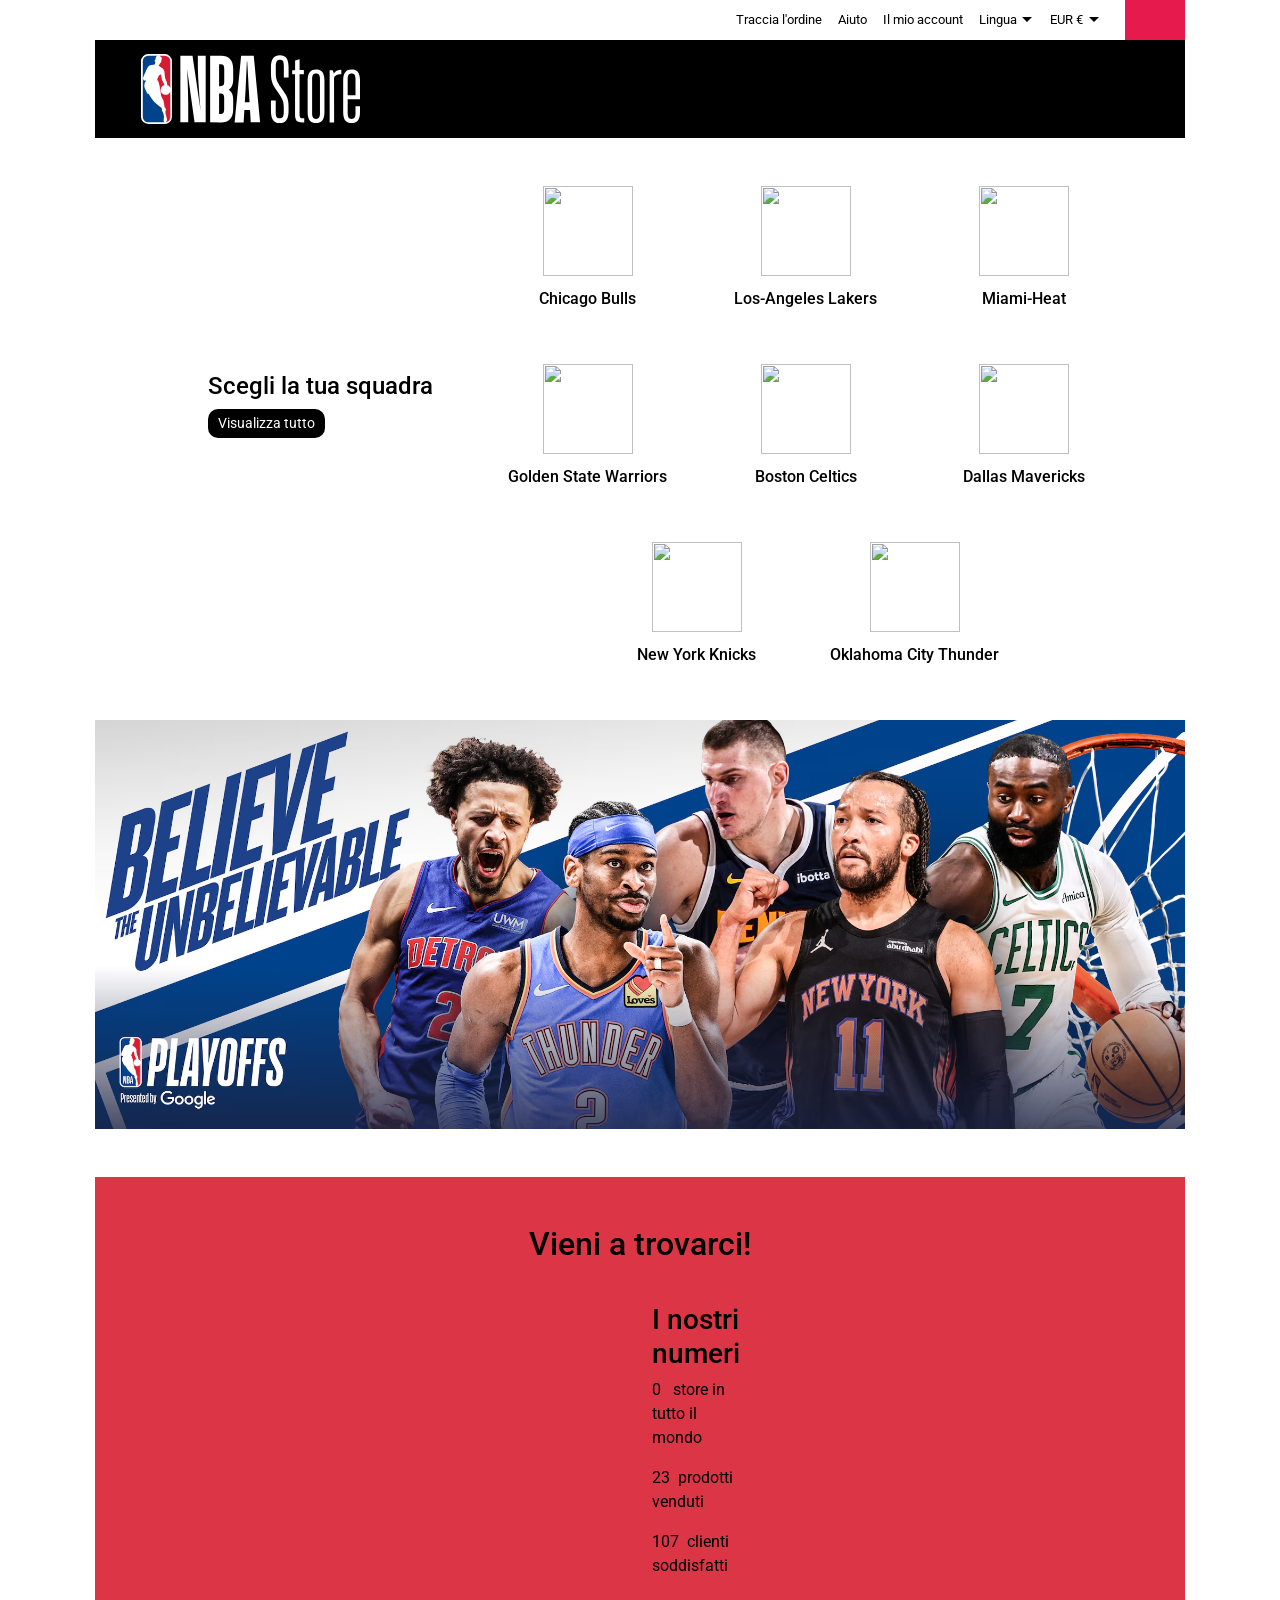
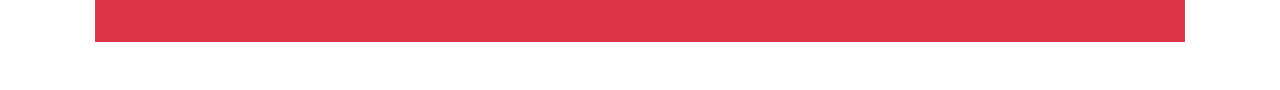
==== commit 6fab0a3a: "add img's jason" ====
--- a/index.html
+++ b/index.html
@@ -1,822 +1,526 @@
 <!doctype html>
 <html lang="en">
-  <head>
-    <meta charset="utf-8" />
-    <meta name="viewport" content="width=device-width, initial-scale=1" />
-    <title>NBA BY C&H</title>
-    <!-- Bootstrap -->
-    <link
-      href="https://cdn.jsdelivr.net/npm/bootstrap@5.3.8/dist/css/bootstrap.min.css"
-      rel="stylesheet"
-      integrity="sha384-sRIl4kxILFvY47J16cr9ZwB07vP4J8+LH7qKQnuqkuIAvNWLzeN8tE5YBujZqJLB"
-      crossorigin="anonymous"
-    />
-    <!-- BOOTSTRAP ICONS CDN -->
-    <link
-      rel="stylesheet"
-      href="https://cdn.jsdelivr.net/npm/bootstrap-icons@1.13.1/font/bootstrap-icons.min.css"
-    />
-    <!-- FONTAWESOME CDN -->
-    <link
-      rel="stylesheet"
-      href="https://cdnjs.cloudflare.com/ajax/libs/font-awesome/7.0.1/css/all.min.css"
-      integrity="sha512-2SwdPD6INVrV/lHTZbO2nodKhrnDdJK9/kg2XD1r9uGqPo1cUbujc+IYdlYdEErWNu69gVcYgdxlmVmzTWnetw=="
-      crossorigin="anonymous"
-      referrerpolicy="no-referrer"
-    />
-    <!-- ICONFY ICONS -->
-    <script src="https://code.iconify.design/iconify-icon/1.0.8/iconify-icon.min.js"></script>
-    <!-- GOOGLE FONTS -->
-    <link rel="preconnect" href="https://fonts.googleapis.com" />
-    <link rel="preconnect" href="https://fonts.gstatic.com" crossorigin />
-    <link
-      href="https://fonts.googleapis.com/css2?family=Roboto:ital,wght@0,100..900;1,100..900&display=swap"
-      rel="stylesheet"
-    />
-    <!-- ROOT STYLE CSS-->
-    <link rel="stylesheet" href="./assests/Css/root.css" />
-    <!-- OUR STYLE CSS -->
-    <link rel="stylesheet" href="./assests/Css/style.css" />
-    <!-- MEDIA QUERY CSS -->
-    <link rel="stylesheet" href="./assests/Css/mediaQuery.css" />
-  </head>
 
-  <body>
-    <div class="customContainer container-fluid">
-      <!-- NAVBAR START-->
-      <nav class="container-fluid">
-        <div class="row">
-          <!-- WHITE NAVBAR -->
-          <div class="col-md-12 d-none d-lg-block whiteNav p-0">
-            <nav class="navbar-expand-lg h-100">
-              <div
-                class="h-100 gap-4 d-flex align-items-center justify-content-end"
-              >
-                <ul class="navbar-nav d-flex align-items-center gap-3">
-                  <li class="nav-item">
-                    <a class="nav-link active" aria-current="page" href="#"
-                      >Traccia l'ordine</a
-                    >
-                  </li>
-                  <li class="nav-item">
-                    <a class="nav-link" href="#">Aiuto </a>
-                  </li>
-                  <li class="nav-item">
-                    <a class="nav-link" href="#">Il mio account</a>
-                  </li>
-                  <li class="nav-item dropdown">
-                    <a
-                      class="nav-link dropdown-toggle"
-                      href="#"
-                      role="button"
-                      data-bs-toggle="dropdown"
-                      aria-expanded="false"
-                    >
-                      Lingua
-                    </a>
-                    <ul class="dropdown-menu">
-                      <li><a class="dropdown-item" href="#">USD</a></li>
+<head>
+  <meta charset="utf-8" />
+  <meta name="viewport" content="width=device-width, initial-scale=1" />
+  <title>NBA BY C&H</title>
+  <!-- Bootstrap -->
+  <link href="https://cdn.jsdelivr.net/npm/bootstrap@5.3.8/dist/css/bootstrap.min.css" rel="stylesheet"
+  integrity="sha384-sRIl4kxILFvY47J16cr9ZwB07vP4J8+LH7qKQnuqkuIAvNWLzeN8tE5YBujZqJLB" crossorigin="anonymous" />
+  <!-- BOOTSTRAP ICONS CDN -->
+  <link rel="stylesheet" href="https://cdn.jsdelivr.net/npm/bootstrap-icons@1.13.1/font/bootstrap-icons.min.css" />
+  <!-- FONTAWESOME CDN -->
+  <link rel="stylesheet" href="https://cdnjs.cloudflare.com/ajax/libs/font-awesome/7.0.1/css/all.min.css"
+  integrity="sha512-2SwdPD6INVrV/lHTZbO2nodKhrnDdJK9/kg2XD1r9uGqPo1cUbujc+IYdlYdEErWNu69gVcYgdxlmVmzTWnetw=="
+  crossorigin="anonymous" referrerpolicy="no-referrer" />
+  <!-- ICONFY ICONS -->
+  <script src="https://code.iconify.design/iconify-icon/1.0.8/iconify-icon.min.js"></script>
+  <!-- GOOGLE FONTS -->
+  <link rel="preconnect" href="https://fonts.googleapis.com" />
+  <link rel="preconnect" href="https://fonts.gstatic.com" crossorigin />
+  <link href="https://fonts.googleapis.com/css2?family=Roboto:ital,wght@0,100..900;1,100..900&display=swap"
+  rel="stylesheet" />
+  <!-- ROOT STYLE CSS-->
+  <link rel="stylesheet" href="./assests/Css/root.css" />
+  <!-- OUR STYLE CSS -->
+  <link rel="stylesheet" href="./assests/Css/style.css" />
+  <!-- MEDIA QUERY CSS -->
+  <link rel="stylesheet" href="./assests/Css/mediaQuery.css" />
+</head>
+
+<body>
+  <div class="customContainer container-fluid">
+    <!-- NAVBAR START-->
+    <nav class="container-fluid">
+      <div class="row">
+        <!-- WHITE NAVBAR -->
+        <div class="col-md-12 d-none d-lg-block whiteNav p-0">
+          <nav class="navbar-expand-lg h-100">
+            <div class="h-100 gap-4 d-flex align-items-center justify-content-end">
+              <ul class="navbar-nav d-flex align-items-center gap-3">
+                <li class="nav-item">
+                  <a class="nav-link active" aria-current="page" href="#">Traccia l'ordine</a>
+                </li>
+                <li class="nav-item">
+                  <a class="nav-link" href="#">Aiuto </a>
+                </li>
+                <li class="nav-item">
+                  <a class="nav-link" href="#">Il mio account</a>
+                </li>
+                <li class="nav-item dropdown">
+                  <a class="nav-link dropdown-toggle" href="#" role="button" data-bs-toggle="dropdown"
+                  aria-expanded="false">
+                  Lingua
+                </a>
+                <ul class="dropdown-menu">
+                  <li><a class="dropdown-item" href="#">USD</a></li>
+                  <li>
+                    <a class="dropdown-item" href="#">Deutsch</a>
+                  </li>
+                  <li>
+                    <a class="dropdown-item" href="#">Español</a>
+                  </li>
+                  
+                  <li>
+                    <a class="dropdown-item" href="#">Français</a>
+                  </li>
+                  
+                  <li>
+                    <a class="dropdown-item" href="#">Italiano</a>
+                  </li>
+                  
+                  <li>
+                    <a class="dropdown-item" href="#">日本語</a>
+                  </li>
+                  
+                  <li>
+                    <a class="dropdown-item" href="#">中文</a>
+                  </li>
+                </ul>
+              </li>
+              <li class="nav-item dropdown">
+                <a class="nav-link dropdown-toggle" href="#" role="button" data-bs-toggle="dropdown"
+                aria-expanded="false">
+                EUR €
+              </a>
+              <ul class="dropdown-menu">
+                <li><a class="dropdown-item" href="#">AUD A$</a></li>
+                <li>
+                  <a class="dropdown-item" href="#">EUR €</a>
+                </li>
+                <li>
+                  <a class="dropdown-item" href="#">GBP £</a>
+                </li>
+                <li>
+                  <a class="dropdown-item" href="#">JPY ¥</a>
+                </li>
+                <li>
+                  <a class="dropdown-item" href="#">USD $</a>
+                </li>
+              </ul>
+            </li>
+          </ul>
+          <div class="cart d-flex align-items-center text-white justify-content-center">
+            <a href=""><iconify-icon icon="ic:sharp-shopping-cart" width="25" height="25"
+              style="color: #fff"></iconify-icon></a>
+            </div>
+          </div>
+        </nav>
+      </div>
+      <!-- BLACK NAVBAR -->
+      <!-- SMALL  VERSION NAVBAR -->
+      <div class="col-12 p-0">
+        <nav class="navbar navbar-expand-xxl blackNav">
+          <!-- TOGGLER -->
+          <div class="col-6 col-xxl-3 d-flex align-items-center px-0 px-md-3 py-0 py-md-1">
+            <div>
+              <button class="navbar-toggler ps-0" type="button" type="button" data-bs-toggle="offcanvas"
+              data-bs-target="#offcanvasExample" aria-controls="offcanvasExample">
+              <iconify-icon icon="quill:hamburger" width="30" height="30" style="color: #fff"></iconify-icon>
+            </button>
+          </div>
+          <div></div>
+          <!-- NAVBAR -->
+          <div>
+            <a href="#" id="home"><img id="logoNav" src="./assests/imgs/icons/__0-313318851018.3692.svg"
+              alt="" /></a>
+            </div>
+          </div>
+          <!-- ICON NAV SMALL SCREEN -->
+          <div class="col-4 d-flex align-items-center justify-content-end gap-2 d-xxl-none">
+            <iconify-icon icon="stash:search" width="30" height="30" style="color: #fff"></iconify-icon>
+            <iconify-icon icon="iconoir:profile-circle" width="30" height="30" style="color: #fff"></iconify-icon>
+            <iconify-icon icon="material-symbols-light:shopping-cart-outline-rounded" width="30" height="30"
+            style="color: #fff" stroke-width="0.5" stroke="#fff"></iconify-icon>
+          </div>
+          
+          <!-- OFFCANVAS -->
+          <div class="offcanvas offcanvas-start d-xxl-none" tabindex="-1" id="offcanvasExample"
+          aria-labelledby="offcanvasExampleLabel">
+          <div class="offcanvas-header text-white">
+            <img src="./assests/imgs/icons/logooffcanvasnav.svg" alt="" class="offcanvasLogo" />
+          </div>
+          <!-- Offcanvas Buttons -->
+          <div class="offcanvas-body d-flex flex-column">
+            <nav class="nav flex-column gap-2">
+              <!-- Shop By Team -->
+              <div class="accordion" id="accordionPanelsStayOpenExample">
+                <!-- Shop By Team -->
+                <div class="accordion-item">
+                  <h2 class="accordion-header">
+                    <button class="accordion-button" type="button" data-bs-toggle="collapse"
+                    data-bs-target="#panelsStayOpen-collapseOne" aria-expanded="true"
+                    aria-controls="panelsStayOpen-collapseOne">
+                    Shop By Team
+                  </button>
+                </h2>
+                <div id="panelsStayOpen-collapseOne" class="accordion-collapse collapse show">
+                  <div class="accordion-body">
+                    <ul class="offcanvasul">
                       <li>
-                        <a class="dropdown-item" href="#">Deutsch</a>
+                        <a class="dropdown-item" href="/shop/donna/t-shirts">Uomo</a>
                       </li>
                       <li>
-                        <a class="dropdown-item" href="#">Español</a>
-                      </li>
-
-                      <li>
-                        <a class="dropdown-item" href="#">Français</a>
-                      </li>
-
-                      <li>
-                        <a class="dropdown-item" href="#">Italiano</a>
-                      </li>
-
-                      <li>
-                        <a class="dropdown-item" href="#">日本語</a>
-                      </li>
-
-                      <li>
-                        <a class="dropdown-item" href="#">中文</a>
+                        <a class="dropdown-item" href="/shop/donna/pantaloni">Donna</a>
                       </li>
                     </ul>
-                  </li>
-                  <li class="nav-item dropdown">
-                    <a
-                      class="nav-link dropdown-toggle"
-                      href="#"
-                      role="button"
-                      data-bs-toggle="dropdown"
-                      aria-expanded="false"
-                    >
-                      EUR €
-                    </a>
-                    <ul class="dropdown-menu">
-                      <li><a class="dropdown-item" href="#">AUD A$</a></li>
-                      <li>
-                        <a class="dropdown-item" href="#">EUR €</a>
-                      </li>
-                      <li>
-                        <a class="dropdown-item" href="#">GBP £</a>
-                      </li>
-                      <li>
-                        <a class="dropdown-item" href="#">JPY ¥</a>
-                      </li>
-                      <li>
-                        <a class="dropdown-item" href="#">USD $</a>
-                      </li>
-                    </ul>
-                  </li>
-                </ul>
-                <div
-                  class="cart d-flex align-items-center text-white justify-content-center"
-                >
-                  <a href=""
-                    ><iconify-icon
-                      icon="ic:sharp-shopping-cart"
-                      width="25"
-                      height="25"
-                      style="color: #fff"
-                    ></iconify-icon
-                  ></a>
-                </div>
-              </div>
-            </nav>
-          </div>
-          <!-- BLACK NAVBAR -->
-          <!-- SMALL  VERSION NAVBAR -->
-          <div class="col-12 p-0">
-            <nav class="navbar navbar-expand-xxl blackNav">
-              <!-- TOGGLER -->
-              <div
-                class="col-6 col-xxl-3 d-flex align-items-center px-0 px-md-3 py-0 py-md-1"
-              >
-                <div>
-                  <button
-                    class="navbar-toggler ps-0"
-                    type="button"
-                    type="button"
-                    data-bs-toggle="offcanvas"
-                    data-bs-target="#offcanvasExample"
-                    aria-controls="offcanvasExample"
-                  >
-                    <iconify-icon
-                      icon="quill:hamburger"
-                      width="30"
-                      height="30"
-                      style="color: #fff"
-                    ></iconify-icon>
-                  </button>
-                </div>
-                <div></div>
-                <!-- NAVBAR -->
-                <div>
-                  <a href="#" id="home"
-                    ><img
-                      id="logoNav"
-                      src="./assests/imgs/icons/__0-313318851018.3692.svg"
-                      alt=""
-                  /></a>
-                </div>
-              </div>
-              <!-- ICON NAV SMALL SCREEN -->
-              <div
-                class="col-4 d-flex align-items-center justify-content-end gap-2 d-xxl-none"
-              >
-                <iconify-icon
-                  icon="stash:search"
-                  width="30"
-                  height="30"
-                  style="color: #fff"
-                ></iconify-icon>
-                <iconify-icon
-                  icon="iconoir:profile-circle"
-                  width="30"
-                  height="30"
-                  style="color: #fff"
-                ></iconify-icon>
-                <iconify-icon
-                  icon="material-symbols-light:shopping-cart-outline-rounded"
-                  width="30"
-                  height="30"
-                  style="color: #fff"
-                  stroke-width="0.5"
-                  stroke="#fff"
-                ></iconify-icon>
-              </div>
-
-              <!-- OFFCANVAS -->
-              <div
-                class="offcanvas offcanvas-start d-xxl-none"
-                tabindex="-1"
-                id="offcanvasExample"
-                aria-labelledby="offcanvasExampleLabel"
-              >
-                <div class="offcanvas-header text-white">
-                  <img
-                    src="./assests/imgs/icons/logooffcanvasnav.svg"
-                    alt=""
-                    class="offcanvasLogo"
-                  />
-                </div>
-                <!-- Offcanvas Buttons -->
-                <div class="offcanvas-body d-flex flex-column">
-                  <nav class="nav flex-column gap-2">
-                    <!-- Shop By Team -->
-                    <div class="accordion" id="accordionPanelsStayOpenExample">
-                      <!-- Shop By Team -->
-                      <div class="accordion-item">
-                        <h2 class="accordion-header">
-                          <button
-                            class="accordion-button"
-                            type="button"
-                            data-bs-toggle="collapse"
-                            data-bs-target="#panelsStayOpen-collapseOne"
-                            aria-expanded="true"
-                            aria-controls="panelsStayOpen-collapseOne"
-                          >
-                            Shop By Team
-                          </button>
-                        </h2>
-                        <div
-                          id="panelsStayOpen-collapseOne"
-                          class="accordion-collapse collapse show"
-                        >
-                          <div class="accordion-body">
-                            <ul class="offcanvasul">
-                              <li>
-                                <a
-                                  class="dropdown-item"
-                                  href="/shop/donna/t-shirts"
-                                  >Uomo</a
-                                >
-                              </li>
-                              <li>
-                                <a
-                                  class="dropdown-item"
-                                  href="/shop/donna/pantaloni"
-                                  >Donna</a
-                                >
-                              </li>
-                            </ul>
-                          </div>
-                        </div>
-                      </div>
-                      <!-- T-shirts -->
-                      <div class="accordion-item">
-                        <h2 class="accordion-header">
-                          <button
-                            class="accordion-button collapsed"
-                            type="button"
-                            data-bs-toggle="collapse"
-                            data-bs-target="#panelsStayOpen-collapseTwo"
-                            aria-expanded="false"
-                            aria-controls="panelsStayOpen-collapseTwo"
-                          >
-                            T-Shirt
-                          </button>
-                        </h2>
-                        <div
-                          id="panelsStayOpen-collapseTwo"
-                          class="accordion-collapse collapse"
-                        >
-                          <div class="accordion-body">
-                            <ul class="offcanvasul">
-                              <li>
-                                <a
-                                  class="dropdown-item"
-                                  href="/shop/Uomo/t-shirts"
-                                  >Uomo</a
-                                >
-                              </li>
-                              <li>
-                                <a
-                                  class="dropdown-item"
-                                  href="/shop/donna/pantaloni"
-                                  >Donna</a
-                                >
-                              </li>
-                              <li>
-                                <a
-                                  class="dropdown-item"
-                                  href="/shop/donna/pantaloni"
-                                  >Bambino</a
-                                >
-                              </li>
-                            </ul>
-                          </div>
-                        </div>
-                      </div>
-                      <!-- Maglie Gara -->
-                      <div class="accordion-item">
-                        <h2 class="accordion-header">
-                          <button
-                            class="accordion-button collapsed"
-                            type="button"
-                            data-bs-toggle="collapse"
-                            data-bs-target="#panelsStayOpen-collapseThree"
-                            aria-expanded="false"
-                            aria-controls="panelsStayOpen-collapseThree"
-                          >
-                            Maglie Gara
-                          </button>
-                        </h2>
-                        <div
-                          id="panelsStayOpen-collapseThree"
-                          class="accordion-collapse collapse"
-                        >
-                          <div class="accordion-body">
-                            <ul class="offcanvasul">
-                              <li>
-                                <a
-                                  class="dropdown-item"
-                                  href="/shop/donna/t-shirts"
-                                  >Uomo</a
-                                >
-                              </li>
-                              <li>
-                                <a
-                                  class="dropdown-item"
-                                  href="/shop/donna/pantaloni"
-                                  >Donna</a
-                                >
-                              </li>
-                              <li>
-                                <a
-                                  class="dropdown-item"
-                                  href="/shop/donna/pantaloni"
-                                  >Bambino</a
-                                >
-                              </li>
-                            </ul>
-                          </div>
-                        </div>
-                      </div>
-                      <!-- Cappelli -->
-                      <div class="accordion-item">
-                        <h2 class="accordion-header">
-                          <button
-                            class="accordion-button collapsed"
-                            type="button"
-                            data-bs-toggle="collapse"
-                            data-bs-target="#panelsStayOpen-collapsefour"
-                            aria-expanded="false"
-                            aria-controls="panelsStayOpen-collapsefour"
-                          >
-                            Cappelli
-                          </button>
-                        </h2>
-                        <div
-                          id="panelsStayOpen-collapsefour"
-                          class="accordion-collapse collapse"
-                        >
-                          <div class="accordion-body">
-                            <ul class="offcanvasul">
-                              <li>
-                                <a
-                                  class="dropdown-item"
-                                  href="/shop/donna/t-shirts"
-                                  >Uomo</a
-                                >
-                              </li>
-                              <li>
-                                <a
-                                  class="dropdown-item"
-                                  href="/shop/donna/pantaloni"
-                                  >Donna</a
-                                >
-                              </li>
-                              <li>
-                                <a
-                                  class="dropdown-item"
-                                  href="/shop/donna/pantaloni"
-                                  >Bambino</a
-                                >
-                              </li>
-                            </ul>
-                          </div>
-                        </div>
-                      </div>
-                      <!-- Calzature -->
-                      <div class="accordion-item">
-                        <h2 class="accordion-header">
-                          <button
-                            class="accordion-button collapsed"
-                            type="button"
-                            data-bs-toggle="collapse"
-                            data-bs-target="#panelsStayOpen-collapsefive"
-                            aria-expanded="false"
-                            aria-controls="panelsStayOpen-collapsefive"
-                          >
-                            Calzature
-                          </button>
-                        </h2>
-                        <div
-                          id="panelsStayOpen-collapsefive"
-                          class="accordion-collapse collapse"
-                        >
-                          <div class="accordion-body">
-                            <ul class="offcanvasul">
-                              <li>
-                                <a
-                                  class="dropdown-item"
-                                  href="/shop/donna/t-shirts"
-                                  >Uomo</a
-                                >
-                              </li>
-                              <li>
-                                <a
-                                  class="dropdown-item"
-                                  href="/shop/donna/pantaloni"
-                                  >Donna</a
-                                >
-                              </li>
-                              <li>
-                                <a
-                                  class="dropdown-item"
-                                  href="/shop/donna/pantaloni"
-                                  >Bambino</a
-                                >
-                              </li>
-                            </ul>
-                          </div>
-                        </div>
-                      </div>
-                      <!-- Abbigliamento Retro -->
-                      <div class="accordion-item">
-                        <h2 class="accordion-header">
-                          <button
-                            class="accordion-button collapsed"
-                            type="button"
-                            data-bs-toggle="collapse"
-                            data-bs-target="#panelsStayOpen-collapsesix"
-                            aria-expanded="false"
-                            aria-controls="panelsStayOpen-collapsesix"
-                          >
-                            Abbigliamento Retro
-                          </button>
-                        </h2>
-                        <div
-                          id="panelsStayOpen-collapsesix"
-                          class="accordion-collapse collapse"
-                        >
-                          <div class="accordion-body">
-                            <ul class="offcanvasul">
-                              <li>
-                                <a
-                                  class="dropdown-item"
-                                  href="/shop/donna/t-shirts"
-                                  >Uomo</a
-                                >
-                              </li>
-                              <li>
-                                <a
-                                  class="dropdown-item"
-                                  href="/shop/donna/pantaloni"
-                                  >Donna</a
-                                >
-                              </li>
-                              <li>
-                                <a
-                                  class="dropdown-item"
-                                  href="/shop/donna/pantaloni"
-                                  >Bambino</a
-                                >
-                              </li>
-                            </ul>
-                          </div>
-                        </div>
-                      </div>
-                      <!-- Accessori -->
-                      <div class="accordion-item">
-                        <h2 class="accordion-header">
-                          <button
-                            class="accordion-button collapsed"
-                            type="button"
-                            data-bs-toggle="collapse"
-                            data-bs-target="#panelsStayOpen-collapseSeven"
-                            aria-expanded="false"
-                            aria-controls="panelsStayOpen-collapseSeven"
-                          >
-                            Accessori
-                          </button>
-                        </h2>
-                        <div
-                          id="panelsStayOpen-collapseSeven"
-                          class="accordion-collapse collapse"
-                        >
-                          <div class="accordion-body">
-                            <ul class="offcanvasul">
-                              <li>
-                                <a
-                                  class="dropdown-item"
-                                  href="/shop/donna/t-shirts"
-                                  >Uomo</a
-                                >
-                              </li>
-                              <li>
-                                <a
-                                  class="dropdown-item"
-                                  href="/shop/donna/pantaloni"
-                                  >Donna</a
-                                >
-                              </li>
-                              <li>
-                                <a
-                                  class="dropdown-item"
-                                  href="/shop/donna/pantaloni"
-                                  >Bambino</a
-                                >
-                              </li>
-                            </ul>
-                          </div>
-                        </div>
-                      </div>
-                      <!-- Promo -->
-                      <div class="accordion-item">
-                        <h2 class="accordion-header">
-                          <button
-                            class="accordion-button collapsed text-danger"
-                            type="button"
-                            data-bs-toggle="collapse"
-                            data-bs-target="#panelsStayOpen-collapseEight"
-                            aria-expanded="false"
-                            aria-controls="panelsStayOpen-collapseEight"
-                          >
-                            Promo
-                          </button>
-                        </h2>
-                        <div
-                          id="panelsStayOpen-collapseEight"
-                          class="accordion-collapse collapse"
-                        >
-                          <div class="accordion-body">
-                            <ul class="offcanvasul">
-                              <li>
-                                <a
-                                  class="dropdown-item"
-                                  href="/shop/donna/t-shirts"
-                                  >Uomo</a
-                                >
-                              </li>
-                              <li>
-                                <a
-                                  class="dropdown-item"
-                                  href="/shop/donna/pantaloni"
-                                  >Donna</a
-                                >
-                              </li>
-                              <li>
-                                <a
-                                  class="dropdown-item"
-                                  href="/shop/donna/pantaloni"
-                                  >Bambino</a
-                                >
-                              </li>
-                            </ul>
-                          </div>
-                        </div>
-                      </div>
-                    </div>
-                  </nav>
-                </div>
-                <!-- fine header offcanvas button -->
-                <!-- last part off canvas languece and valute -->
-                <!-- languace -->
-                <div class="selectors row p-3 mb-5">
-                  <div class="languageSelector col-6">
-                    <label for="languageSelect">Lingua:</label>
-                    <select
-                      id="languageSelect"
-                      class="form-select form-select-sm"
-                    >
-                      <option value="it">Italiano</option>
-                      <option value="en">English</option>
-                      <option value="de">Deutsch</option>
-                      <option value="es">Español</option>
-                      <option value="fr">Français</option>
-                      <option value="ja">日本語</option>
-                      <option value="zh">中文</option>
-                    </select>
-                  </div>
-                  <!-- valute -->
-                  <div class="currencySelector col-6">
-                    <label for="currencySelect">Valuta:</label>
-                    <select
-                      id="currencySelect"
-                      class="form-select form-select-sm"
-                    >
-                      <option value="eur">Euro (€)</option>
-                      <option value="gbp">Sterling (£)</option>
-                      <option value="usd">Dollaro ($)</option>
-                    </select>
                   </div>
                 </div>
               </div>
+              <!-- T-shirts -->
+              <div class="accordion-item">
+                <h2 class="accordion-header">
+                  <button class="accordion-button collapsed" type="button" data-bs-toggle="collapse"
+                  data-bs-target="#panelsStayOpen-collapseTwo" aria-expanded="false"
+                  aria-controls="panelsStayOpen-collapseTwo">
+                  T-Shirt
+                </button>
+              </h2>
+              <div id="panelsStayOpen-collapseTwo" class="accordion-collapse collapse">
+                <div class="accordion-body">
+                  <ul class="offcanvasul">
+                    <li>
+                      <a class="dropdown-item" href="/shop/Uomo/t-shirts">Uomo</a>
+                    </li>
+                    <li>
+                      <a class="dropdown-item" href="/shop/donna/pantaloni">Donna</a>
+                    </li>
+                    <li>
+                      <a class="dropdown-item" href="/shop/donna/pantaloni">Bambino</a>
+                    </li>
+                  </ul>
+                </div>
+              </div>
+            </div>
+            <!-- Maglie Gara -->
+            <div class="accordion-item">
+              <h2 class="accordion-header">
+                <button class="accordion-button collapsed" type="button" data-bs-toggle="collapse"
+                data-bs-target="#panelsStayOpen-collapseThree" aria-expanded="false"
+                aria-controls="panelsStayOpen-collapseThree">
+                Maglie Gara
+              </button>
+            </h2>
+            <div id="panelsStayOpen-collapseThree" class="accordion-collapse collapse">
+              <div class="accordion-body">
+                <ul class="offcanvasul">
+                  <li>
+                    <a class="dropdown-item" href="/shop/donna/t-shirts">Uomo</a>
+                  </li>
+                  <li>
+                    <a class="dropdown-item" href="/shop/donna/pantaloni">Donna</a>
+                  </li>
+                  <li>
+                    <a class="dropdown-item" href="/shop/donna/pantaloni">Bambino</a>
+                  </li>
+                </ul>
+              </div>
+            </div>
+          </div>
+          <!-- Cappelli -->
+          <div class="accordion-item">
+            <h2 class="accordion-header">
+              <button class="accordion-button collapsed" type="button" data-bs-toggle="collapse"
+              data-bs-target="#panelsStayOpen-collapsefour" aria-expanded="false"
+              aria-controls="panelsStayOpen-collapsefour">
+              Cappelli
+            </button>
+          </h2>
+          <div id="panelsStayOpen-collapsefour" class="accordion-collapse collapse">
+            <div class="accordion-body">
+              <ul class="offcanvasul">
+                <li>
+                  <a class="dropdown-item" href="/shop/donna/t-shirts">Uomo</a>
+                </li>
+                <li>
+                  <a class="dropdown-item" href="/shop/donna/pantaloni">Donna</a>
+                </li>
+                <li>
+                  <a class="dropdown-item" href="/shop/donna/pantaloni">Bambino</a>
+                </li>
+              </ul>
+            </div>
+          </div>
+        </div>
+        <!-- Calzature -->
+        <div class="accordion-item">
+          <h2 class="accordion-header">
+            <button class="accordion-button collapsed" type="button" data-bs-toggle="collapse"
+            data-bs-target="#panelsStayOpen-collapsefive" aria-expanded="false"
+            aria-controls="panelsStayOpen-collapsefive">
+            Calzature
+          </button>
+        </h2>
+        <div id="panelsStayOpen-collapsefive" class="accordion-collapse collapse">
+          <div class="accordion-body">
+            <ul class="offcanvasul">
+              <li>
+                <a class="dropdown-item" href="/shop/donna/t-shirts">Uomo</a>
+              </li>
+              <li>
+                <a class="dropdown-item" href="/shop/donna/pantaloni">Donna</a>
+              </li>
+              <li>
+                <a class="dropdown-item" href="/shop/donna/pantaloni">Bambino</a>
+              </li>
+            </ul>
+          </div>
+        </div>
+      </div>
+      <!-- Abbigliamento Retro -->
+      <div class="accordion-item">
+        <h2 class="accordion-header">
+          <button class="accordion-button collapsed" type="button" data-bs-toggle="collapse"
+          data-bs-target="#panelsStayOpen-collapsesix" aria-expanded="false"
+          aria-controls="panelsStayOpen-collapsesix">
+          Abbigliamento Retro
+        </button>
+      </h2>
+      <div id="panelsStayOpen-collapsesix" class="accordion-collapse collapse">
+        <div class="accordion-body">
+          <ul class="offcanvasul">
+            <li>
+              <a class="dropdown-item" href="/shop/donna/t-shirts">Uomo</a>
+            </li>
+            <li>
+              <a class="dropdown-item" href="/shop/donna/pantaloni">Donna</a>
+            </li>
+            <li>
+              <a class="dropdown-item" href="/shop/donna/pantaloni">Bambino</a>
+            </li>
+          </ul>
+        </div>
+      </div>
+    </div>
+    <!-- Accessori -->
+    <div class="accordion-item">
+      <h2 class="accordion-header">
+        <button class="accordion-button collapsed" type="button" data-bs-toggle="collapse"
+        data-bs-target="#panelsStayOpen-collapseSeven" aria-expanded="false"
+        aria-controls="panelsStayOpen-collapseSeven">
+        Accessori
+      </button>
+    </h2>
+    <div id="panelsStayOpen-collapseSeven" class="accordion-collapse collapse">
+      <div class="accordion-body">
+        <ul class="offcanvasul">
+          <li>
+            <a class="dropdown-item" href="/shop/donna/t-shirts">Uomo</a>
+          </li>
+          <li>
+            <a class="dropdown-item" href="/shop/donna/pantaloni">Donna</a>
+          </li>
+          <li>
+            <a class="dropdown-item" href="/shop/donna/pantaloni">Bambino</a>
+          </li>
+        </ul>
+      </div>
+    </div>
+  </div>
+  <!-- Promo -->
+  <div class="accordion-item">
+    <h2 class="accordion-header">
+      <button class="accordion-button collapsed text-danger" type="button" data-bs-toggle="collapse"
+      data-bs-target="#panelsStayOpen-collapseEight" aria-expanded="false"
+      aria-controls="panelsStayOpen-collapseEight">
+      Promo
+    </button>
+  </h2>
+  <div id="panelsStayOpen-collapseEight" class="accordion-collapse collapse">
+    <div class="accordion-body">
+      <ul class="offcanvasul">
+        <li>
+          <a class="dropdown-item" href="/shop/donna/t-shirts">Uomo</a>
+        </li>
+        <li>
+          <a class="dropdown-item" href="/shop/donna/pantaloni">Donna</a>
+        </li>
+        <li>
+          <a class="dropdown-item" href="/shop/donna/pantaloni">Bambino</a>
+        </li>
+      </ul>
+    </div>
+  </div>
+</div>
+</div>
+</nav>
+</div>
+<!-- fine header offcanvas button -->
+<!-- last part off canvas languece and valute -->
+<!-- languace -->
+<div class="selectors row p-3 mb-5">
+  <div class="languageSelector col-6">
+    <label for="languageSelect">Lingua:</label>
+    <select id="languageSelect" class="form-select form-select-sm">
+      <option value="it">Italiano</option>
+      <option value="en">English</option>
+      <option value="de">Deutsch</option>
+      <option value="es">Español</option>
+      <option value="fr">Français</option>
+      <option value="ja">日本語</option>
+      <option value="zh">中文</option>
+    </select>
+  </div>
+  <!-- valute -->
+  <div class="currencySelector col-6">
+    <label for="currencySelect">Valuta:</label>
+    <select id="currencySelect" class="form-select form-select-sm">
+      <option value="eur">Euro (€)</option>
+      <option value="gbp">Sterling (£)</option>
+      <option value="usd">Dollaro ($)</option>
+    </select>
+  </div>
+</div>
+</div>
 
-              <!-- OFFCANVAS END -->
-              <!-- NAVBAR SMALL SCREEN END -->
-              <!-- NAVBAR LARGE SCREEN -->
-              <div
-                class="col-xxl-5 d-none d-xxl-flex position-relative d-flex align-items-center"
-              >
-                <form class="d-flex w-100" role="search">
-                  <input
-                    class="form-control me-2 customSearch"
-                    type="search"
-                    placeholder="Come possiamo aiutarti?"
-                    aria-label="Search"
-                  />
-                  <iconify-icon
-                    class="searchIcon"
-                    icon="stash:search"
-                    width="25"
-                    height="25"
-                    style="color: #686868"
-                  ></iconify-icon>
-                </form>
+<!-- OFFCANVAS END -->
+<!-- NAVBAR SMALL SCREEN END -->
+<!-- NAVBAR LARGE SCREEN -->
+<div class="col-xxl-5 d-none d-xxl-flex position-relative d-flex align-items-center">
+  <form class="d-flex w-100" role="search">
+    <input class="form-control me-2 customSearch" type="search" placeholder="Come possiamo aiutarti?"
+    aria-label="Search" />
+    <iconify-icon class="searchIcon" icon="stash:search" width="25" height="25"
+    style="color: #686868"></iconify-icon>
+  </form>
+</div>
+<div class="d-none d-xxl-flex align-items-center justify-content-center w-100">
+  <img class="promoImg"
+  src="https://www.nbastore.eu/content/ws/all/233cf258-fa7a-4f39-9839-c4fbc7f4aa18.svg" alt="" />
+</div>
+<div>
+  <button class="btnDarkMode">
+    <i class="fa-sharp fa-solid fa-moon" style="color: rgb(255, 255, 255);"></i>
+  </button>
+</div>
+</nav>
+</div>
+</div>
+</nav>
+<!-- NAVBAR END -->
+
+<!-- HEADER START -->
+<header class="customHeader">
+  <!-- HEADER NAVBAR -->
+  <nav class="container-fluid p-0 d-none d-xxl-block">
+    <ul class="d-flex flex-nowrap overflow-auto">
+      <li><a href="#">Shop By Team</a></li>
+      <li><a href="#">Uomo</a></li>
+      <li><a href="#">Donna</a></li>
+      <li><a href="#">Bambino</a></li>
+      <li><a href="#">Maglie Gara</a></li>
+      <li><a href="#">T-Shirt</a></li>
+      <li><a href="#">Cappelli</a></li>
+      <li><a href="#">Calzature</a></li>
+      <li><a href="#">Abbigliamento Retro</a></li>
+      <li><a href="#">Accessori</a></li>
+      <li><a href="#">Promo</a></li>
+    </ul>
+  </nav>
+  
+  <!-- HEADER CONTENT -->
+  <img id="bouncingBall" class="animate-dribble" src="./assests/imgs/Isolated_basketball.png" alt="" />
+  <section class="row align-items-center justify-content-center m-5 m-md-0 p-3 p-md-5 flex-column flex-xl-row"
+  id="team-selection">
+  <div class="col-12 col-md-4 d-flex flex-column align-items-md-center text-center text-md-end mb-3 mb-md-0">
+    <div class="d-md-flex flex-column align-items-md-start mb-5">
+      <hr />
+      <h3 class="fs-4">Scegli la tua squadra</h3>
+      <a href="./Pages/shop.html" target="_blank"><button class="costumButton" id="view-all-btn">
+        Visualizza tutto
+      </button></a>
+      <hr />
+    </div>
+  </div>
+  <!-- headerTeams -->
+  <div class="col-12 col-md-8 row gap-5 justify-content-center align-items-center">
+    <div class="borderTeams text-center col-4 col-mb-3">
+      <a href="./Pages/shop.html?team=bulls"><img src="https://clipart-library.com/images/riLoj565T.png"
+        alt="" /></a>
+        <h6>Chicago Bulls</h6>
+      </div>
+      <div class="borderTeams text-center col-12 col-mb-3">
+        <a href="./Pages/shop.html?team=lakers"><img
+          src="https://loodibee.com/wp-content/uploads/los-angeles-lakers-logo-symbol.png" alt="" /></a>
+          <h6>Los-Angeles Lakers</h6>
+        </div>
+        <div class="borderTeams text-center col-2 col-mb-3">
+          <a href="./Pages/shop.html?team=heat"><img
+            src="https://upload.wikimedia.org/wikipedia/de/thumb/f/fb/Miami_Heat_logo.svg/500px-Miami_Heat_logo.svg.png"
+            alt="" /></a>
+            <h6>Miami-Heat</h6>
+          </div>
+          <div class="borderTeams text-center col-2 col-mb-3">
+            <a href="./Pages/shop.html?team=warriors"><img
+              src="https://upload.wikimedia.org/wikipedia/sco/thumb/0/01/Golden_State_Warriors_logo.svg/1920px-Golden_State_Warriors_logo.svg.png"
+              alt="" /></a>
+              <h6>Golden State Warriors</h6>
+            </div>
+            <div class="borderTeams text-center col-2 col-mb-3">
+              <a href="./Pages/shop.html?team=celtics"><img
+                src="https://upload.wikimedia.org/wikipedia/it/thumb/d/d4/Boston_Celtics_logo.svg/1280px-Boston_Celtics_logo.svg.png"
+                alt="" /></a>
+                <h6>Boston Celtics</h6>
               </div>
-              <div
-                class="d-none d-xxl-flex align-items-center justify-content-center w-100"
-              >
-                <img
-                  class="promoImg"
-                  src="https://www.nbastore.eu/content/ws/all/233cf258-fa7a-4f39-9839-c4fbc7f4aa18.svg"
-                  alt=""
-                />
-              </div>
-              <div>
-                <button class="btnDarkMode">
-                  <i
-                    class="fa-sharp fa-solid fa-moon"
-                    style="color: rgb(255, 255, 255)"
-                  ></i>
-                </button>
-              </div>
-            </nav>
-          </div>
-        </div>
-      </nav>
-      <!-- NAVBAR END -->
-
-      <!-- HEADER START -->
-      <header class="customHeader">
-        <!-- HEADER NAVBAR -->
-        <nav class="container-fluid p-0 d-none d-xxl-block">
-          <ul class="d-flex flex-nowrap overflow-auto">
-            <li><a href="#">Shop By Team</a></li>
-            <li><a href="#">Uomo</a></li>
-            <li><a href="#">Donna</a></li>
-            <li><a href="#">Bambino</a></li>
-            <li><a href="#">Maglie Gara</a></li>
-            <li><a href="#">T-Shirt</a></li>
-            <li><a href="#">Cappelli</a></li>
-            <li><a href="#">Calzature</a></li>
-            <li><a href="#">Abbigliamento Retro</a></li>
-            <li><a href="#">Accessori</a></li>
-            <li><a href="#">Promo</a></li>
-          </ul>
-        </nav>
-
-        <!-- HEADER CONTENT -->
-        <img
-          id="bouncingBall"
-          class="animate-dribble"
-          src="./assests/imgs/Isolated_basketball.png"
-          alt=""
-        />
-        <section
-          class="row align-items-center justify-content-center m-5 m-md-0 p-3 p-md-5 flex-column flex-xl-row"
-          id="team-selection"
-        >
-          <div
-            class="col-12 col-md-4 d-flex flex-column align-items-md-center text-center text-md-end mb-3 mb-md-0"
-          >
-            <div class="d-md-flex flex-column align-items-md-start mb-5">
-              <hr />
-              <h3 class="fs-4">Scegli la tua squadra</h3>
-              <a href="./Pages/shop.html" target="_blank"
-                ><button class="costumButton" id="view-all-btn">
-                  Visualizza tutto
-                </button></a
-              >
-              <hr />
-            </div>
-          </div>
-          <!-- headerTeams -->
-          <div
-            class="col-12 col-md-8 row gap-5 justify-content-center align-items-center"
-          >
-            <div class="borderTeams text-center col-4 col-mb-3">
-              <a href="./Pages/shop.html?team=bulls"
-                ><img
-                  src="https://clipart-library.com/images/riLoj565T.png"
-                  alt=""
-              /></a>
-              <h6>Chicago Bulls</h6>
-            </div>
-            <div class="borderTeams text-center col-12 col-mb-3">
-              <a href="./Pages/shop.html?team=lakers"
-                ><img
-                  src="https://loodibee.com/wp-content/uploads/los-angeles-lakers-logo-symbol.png"
-                  alt=""
-              /></a>
-              <h6>Los-Angeles Lakers</h6>
-            </div>
-            <div class="borderTeams text-center col-2 col-mb-3">
-              <a href="./Pages/shop.html?team=heat"
-                ><img
-                  src="https://upload.wikimedia.org/wikipedia/de/thumb/f/fb/Miami_Heat_logo.svg/500px-Miami_Heat_logo.svg.png"
-                  alt=""
-              /></a>
-              <h6>Miami-Heat</h6>
-            </div>
-            <div class="borderTeams text-center col-2 col-mb-3">
-              <a href="./Pages/shop.html?team=warriors"
-                ><img
-                  src="https://upload.wikimedia.org/wikipedia/sco/thumb/0/01/Golden_State_Warriors_logo.svg/1920px-Golden_State_Warriors_logo.svg.png"
-                  alt=""
-              /></a>
-              <h6>Golden State Warriors</h6>
-            </div>
-            <div class="borderTeams text-center col-2 col-mb-3">
-              <a href="./Pages/shop.html?team=celtics"
-                ><img
-                  src="https://upload.wikimedia.org/wikipedia/it/thumb/d/d4/Boston_Celtics_logo.svg/1280px-Boston_Celtics_logo.svg.png"
-                  alt=""
-              /></a>
-              <h6>Boston Celtics</h6>
-            </div>
-            <div class="borderTeams text-center col-2 col-mb-3">
-              <a href="./Pages/shop.html?team=mavericks"
-                ><img
+              <div class="borderTeams text-center col-2 col-mb-3">
+                <a href="./Pages/shop.html?team=mavericks"><img
                   src="https://static.vecteezy.com/system/resources/thumbnails/067/142/675/small_2x/dallas-mavericks-logo-transparent-background-football-club-icon-digital-download-free-png.png"
-                  alt=""
-              /></a>
-              <h6>Dallas Mavericks</h6>
-            </div>
-            <div class="borderTeams text-center col-2 col-mb-3">
-              <a href="./Pages/shop.html?team=knicks"
-                ><img
-                  src="https://upload.wikimedia.org/wikipedia/sco/d/d8/NewYorkKnicks.PNG"
-                  alt=""
-              /></a>
-              <h6>New York Knicks</h6>
-            </div>
-            <div class="borderTeams text-center col-2 col-mb-3">
-              <a href="./Pages/shop.html?team=thunder"
-                ><img
-                  src="https://i0.wp.com/www.mrcc.org/wp-content/uploads/2018/12/oklahoma-city-thunder-logo-transparent.png?ssl=1"
-                  alt=""
-              /></a>
-              <h6>Oklahoma City Thunder</h6>
-            </div>
-          </div>
-        </section>
-
-        <!-- HEADER IMAGE -->
-        <img
-          class="headerPic img-fluid d-none d-md-block"
-          src="./assests/imgs/headerpic.avif"
-          alt=""
-        />
-        <img
-          class="img-fluid d-md-none d-block"
-          src="./assests/imgs/headerSmallpic.webp"
-          alt=""
-        />
-      </header>
-      <!-- HEADER END -->
-       <!-- SECTION NUMBERS -->
-           <section class="container my-5 p-3 p-md-5 with-100 bg-danger align-items-center justify-content-center d-flex flex-column gap-3" id="sectionNumbers">
-           <h2>Vieni a trovarci!</h2>
-            <div class="row  align-items-center mt-3">
+                  alt="" /></a>
+                  <h6>Dallas Mavericks</h6>
+                </div>
+                <div class="borderTeams text-center col-2 col-mb-3">
+                  <a href="./Pages/shop.html?team=knicks"><img
+                    src="https://upload.wikimedia.org/wikipedia/sco/d/d8/NewYorkKnicks.PNG" alt="" /></a>
+                    <h6>New York Knicks</h6>
+                  </div>
+                  <div class="borderTeams text-center col-2 col-mb-3">
+                    <a href="./Pages/shop.html?team=thunder"><img
+                      src="https://i0.wp.com/www.mrcc.org/wp-content/uploads/2018/12/oklahoma-city-thunder-logo-transparent.png?ssl=1"
+                      alt="" /></a>
+                      <h6>Oklahoma City Thunder</h6>
+                    </div>
+                  </div>
+                </section>
+                
+                <!-- HEADER IMAGE -->
+                <img class="headerPic img-fluid d-none d-md-block" src="./assests/imgs/headerpic.avif" alt="" />
+                <img class="img-fluid d-md-none d-block" src="./assests/imgs/headerSmallpic.webp" alt="" />
+              </header>
+              <!-- HEADER END -->
+              <!-- SECTION NUMBERS -->
+              <section
+              class="container my-5 p-3 p-md-5 with-100 bg-danger align-items-center justify-content-center d-flex flex-column gap-3"
+              id="sectionNumbers">
+              <h2>Vieni a trovarci!</h2>
+              <div class="row  align-items-center mt-3">
                 <!-- Colonna SINISTRA -->
                 <div class="col-12 col-md-6">
-                  <img src="https://data2.nssmag.com/images/galleries/17527/nba-store-milano-italia-2.jpg" alt="" srcset=""id="imageSection" class="w-100 ">
+                  <img src="https://data2.nssmag.com/images/galleries/17527/nba-store-milano-italia-2.jpg" alt="" srcset=""
+                  id="imageSection" class="w-100 ">
                 </div>
                 
                 <!-- Colonna DESTRA --
-                  -->
-                  <div class="col-12 col-md-6 d-flex flex-column justify-content-center">
-                    <h3>I nostri numeri</h3>
-                    <div>
-                        <p><span id="firstNumber" class="number me-2">0</span> store in tutto il mondo</p>
-                        <p><span id="secondNumber" class="number me-2">0</span>prodotti venduti</p>
-                        <p><span id="thirdNumber" class="number me-2">0</span>clienti soddisfatti</p>
-                    </div>
-                </div> 
-                    
+                -->
+                <div class="col-12 col-md-6 d-flex flex-column justify-content-center">
+                  <h3 class=>I nostri numeri</h3>
+                  <div>
+                    <p><span id="firstNumber" class="number me-2">0</span> store in tutto il mondo</p>
+                    <p><span id="secondNumber" class="number me-2">0</span>prodotti venduti</p>
+                    <p><span id="thirdNumber" class="number me-2">0</span>clienti soddisfatti</p>
+                  </div>
                 </div>
-            </div>
-        </section>
-    </div>
-    </div>
-    <script
-      src="https://cdn.jsdelivr.net/npm/bootstrap@5.3.8/dist/js/bootstrap.bundle.min.js"
+                
+              </div>
+            </div>
+          </section>
+        </div>
+      </div>
+      <script src="https://cdn.jsdelivr.net/npm/bootstrap@5.3.8/dist/js/bootstrap.bundle.min.js"
       integrity="sha384-FKyoEForCGlyvwx9Hj09JcYn3nv7wiPVlz7YYwJrWVcXK/BmnVDxM+D2scQbITxI"
-      crossorigin="anonymous"
-    ></script>
-    <!-- OUR MAIN JS -->
-    <script src="./assests/javaScript/main.js"></script>
-  </body>
-</html>
+      crossorigin="anonymous"></script>
+      <!-- OUR MAIN JS -->
+      <script src="./assests/javaScript/main.js"></script>
+    </body>
+    
+    </html>
--- a/assests/Css/style.css
+++ b/assests/Css/style.css
@@ -337,3 +337,10 @@
   cursor: pointer;
   padding-right: 10px;
 }
+/* custom counter */
+.CustomCounter {
+  font-size: 50px;
+  font-weight: bold;
+  color: var(--first-color);
+  margin-bottom: 20px;
+}
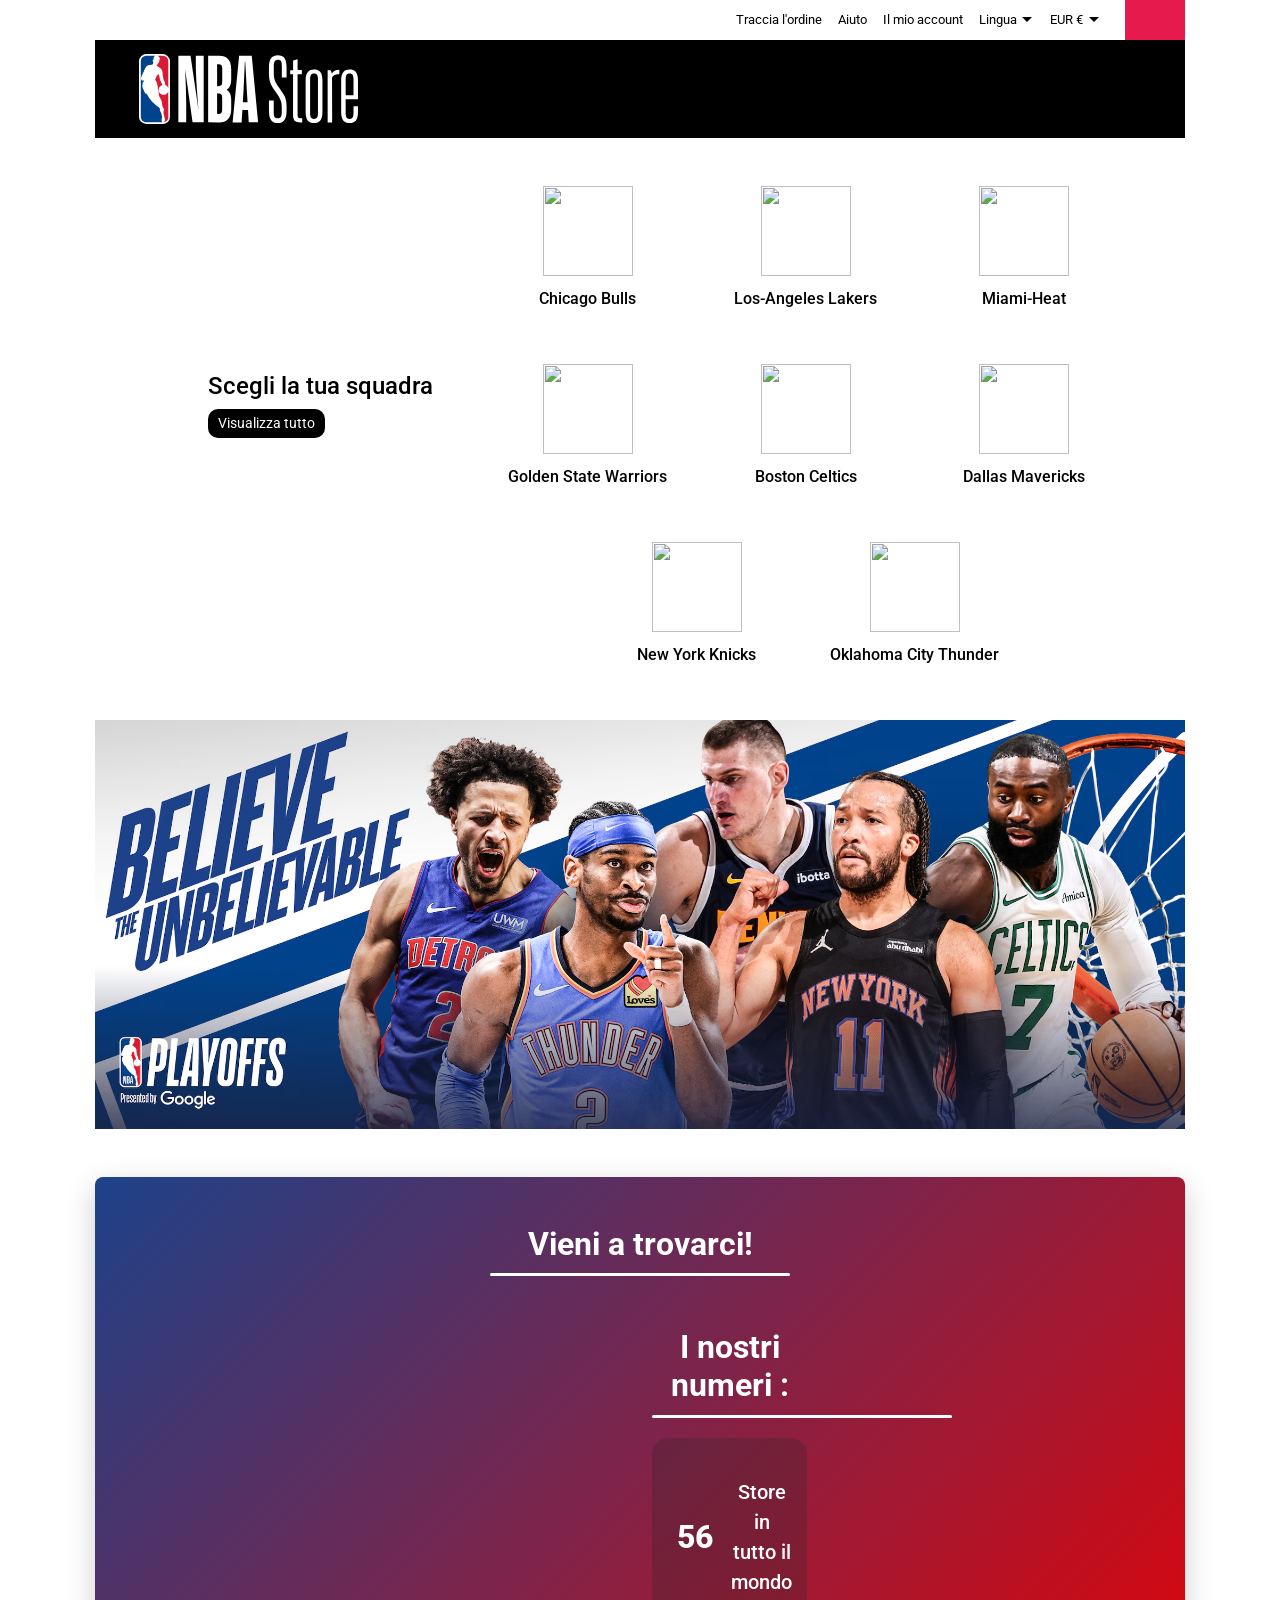
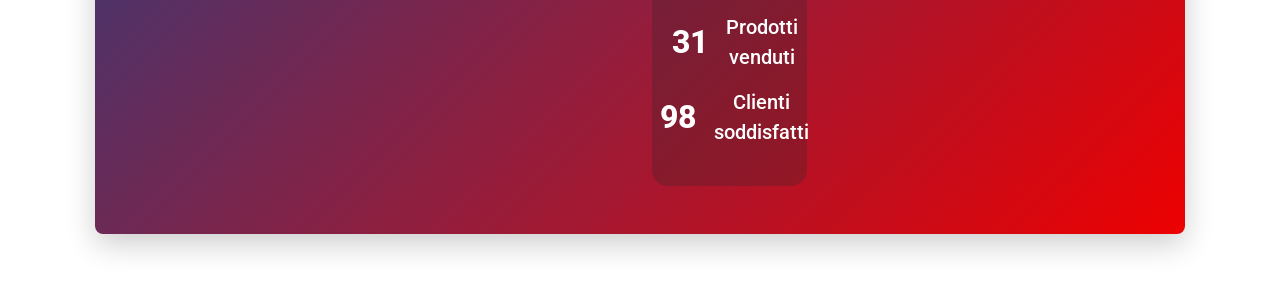
==== commit dcb99b99: "style fatto" ====
--- a/index.html
+++ b/index.html
@@ -427,7 +427,7 @@
     <div class="d-md-flex flex-column align-items-md-start mb-5">
       <hr />
       <h3 class="fs-4">Scegli la tua squadra</h3>
-      <a href="./Pages/shop.html" target="_blank"><button class="costumButton" id="view-all-btn">
+      <a href="./Pages/shop.html?team=all" target="_blank"><button class="costumButton" id="view-all-btn">
         Visualizza tutto
       </button></a>
       <hr />
@@ -490,7 +490,7 @@
               <!-- HEADER END -->
               <!-- SECTION NUMBERS -->
               <section
-              class="container my-5 p-3 p-md-5 with-100 bg-danger align-items-center justify-content-center d-flex flex-column gap-3"
+              class="container my-5 p-3 p-md-5 with-100  align-items-center justify-content-center d-flex flex-column gap-3 counterStyle"
               id="sectionNumbers">
               <h2>Vieni a trovarci!</h2>
               <div class="row  align-items-center mt-3">
@@ -502,12 +502,12 @@
                 
                 <!-- Colonna DESTRA --
                 -->
-                <div class="col-12 col-md-6 d-flex flex-column justify-content-center">
-                  <h3 class=>I nostri numeri</h3>
-                  <div>
-                    <p><span id="firstNumber" class="number me-2">0</span> store in tutto il mondo</p>
-                    <p><span id="secondNumber" class="number me-2">0</span>prodotti venduti</p>
-                    <p><span id="thirdNumber" class="number me-2">0</span>clienti soddisfatti</p>
+                <div class="col-12 col-md-6 d-flex flex-column justify-content-start text-center  ">
+                  <h2 class=>I nostri numeri :</h2>
+                  <div class="p-4 rounded-4 bg-dark bg-opacity-25 backdrop-blur">
+                    <p><i class="fa-solid fa-basketball"></i><span id="firstNumber" class="number me-2">0</span> Store in tutto il mondo</p>
+                    <p><i class="fa-solid fa-basketball"></i><span id="secondNumber" class="number me-2">0</span> Prodotti venduti</p>
+                    <p><i class="fa-solid fa-basketball"></i><span id="thirdNumber" class="number me-2">0</span> Clienti soddisfatti</p>
                   </div>
                 </div>
                 
--- a/assests/Css/style.css
+++ b/assests/Css/style.css
@@ -26,6 +26,12 @@
   max-width: 87%;
   margin: 0 auto;
 }
+.form-check-input:checked {
+  background-color: var(--selection2-color);
+  color: var(--selection-color);
+  border-color: var(--selection-color);
+}
+
 /* ------------------------NAVBAR--------------------------- */
 
 /* white navbar  */
@@ -144,8 +150,8 @@
   border-bottom-left-radius: var(--bs-accordion-inner-border-radius);
 }
 .accordion-button:not(.collapsed) {
-  background-color: rgb(236, 189, 189);
-  color: #000;
+  background-color: var(--selection-color);
+  color: var(--selection2-color);
 }
 .offcanvasul {
   list-style-type: none;
@@ -155,7 +161,9 @@
   border-bottom: 1px solid grey;
   width: 70%;
 }
-
+.navbar-toggler {
+  border: none;
+}
 /* ------------------------NAVBAR END--------------------------- */
 /* ------------------------HEADER START------------------------------- */
 /* HEADER */
@@ -195,11 +203,15 @@
   font-size: 14px;
 }
 .costumButton:hover {
-  background-color: #0c0c0c;
+  background-color: var(--selection-color);
   cursor: pointer;
   transform: translate(0px, -1px);
   text-decoration: underline;
   text-underline-offset: 3px;
+  color: var(--selection2-color);
+}
+#secNav {
+  background-color: var(--first-color);
 }
 /* navbar header end */
 
@@ -344,3 +356,97 @@
   color: var(--first-color);
   margin-bottom: 20px;
 }
+/*------------*/
+/* CARDS EDIT */
+.cardCustom {
+  width: 18rem;
+  height: 29rem;
+  border: 2px solid var(--selection-color);
+  border-radius: 10px;
+  overflow: hidden;
+  box-shadow: 0 2px 5px rgba(0, 0, 0, 0.1);
+  display: flex;
+  flex-direction: column;
+  justify-content: space-evenly;
+  align-items: center;
+  text-align: center;
+  margin: 10px;
+  padding: 10px;
+}
+.buttonCard {
+  height: 10%;
+  width: 100%;
+  display: flex;
+  justify-content: center;
+  align-items: center;
+  border-top: 1px solid var(--selection2-color);
+}
+.buttonCard button {
+  width: 90%;
+  color: var(--selection-color);
+  background-color: var(--selection2-color);
+}
+.card-body {
+  border-top: 1px solid var(--selection2-color);
+  display: flex;
+  flex-direction: column;
+  justify-content: center;
+  align-items: center;
+  padding: 10px;
+}
+/*-----Counter------ */
+.counterStyle {
+  border-radius: 8px;
+  background: linear-gradient(135deg, var(--first-color), var(--second-color));
+  color: white;
+  box-shadow: 0 10px 30px rgba(0, 0, 0, 0.2);
+}
+
+/* Titles */
+.counterStyle h2 {
+  font-size: 32px;
+  font-weight: 700;
+  text-align: center;
+  margin-bottom: 20px;
+  position: relative;
+}
+
+.counterStyle h2::after {
+  content: "";
+  width: 300px;
+  height: 3px;
+  background: white;
+  display: block;
+  margin: 10px auto 0;
+  border-radius: 10px;
+}
+/* Image */
+#imageSection {
+  border-radius: 3px;
+  object-fit: cover;
+  box-shadow: 0 8px 20px rgba(0, 0, 0, 0.3);
+}
+
+/* Numbers container */
+.counterStyle p {
+  font-size: 20px;
+  font-weight: 500;
+  margin: 15px 0;
+  display: flex;
+  align-items: center;
+  justify-content: center;
+  gap: 10px;
+}
+
+/* Animated number */
+.counterStyle .number {
+  font-size: 32px;
+  font-weight: 800;
+  color: #fff;
+}
+
+/* Icon style */
+.counterStyle i {
+  font-size: 20px;
+  opacity: 0.9;
+}
--- a/assests/Css/mediaQuery.css
+++ b/assests/Css/mediaQuery.css
@@ -17,4 +17,11 @@
   .headerPic {
     display: none;
   }
+  .separatorPic {
+    width: 100%;
+    height: 400px;
+    object-position: center;
+    object-fit: cover; /* This is the magic line! */
+    animation: separateEntrance 2s ease forwards;
+  }
 }
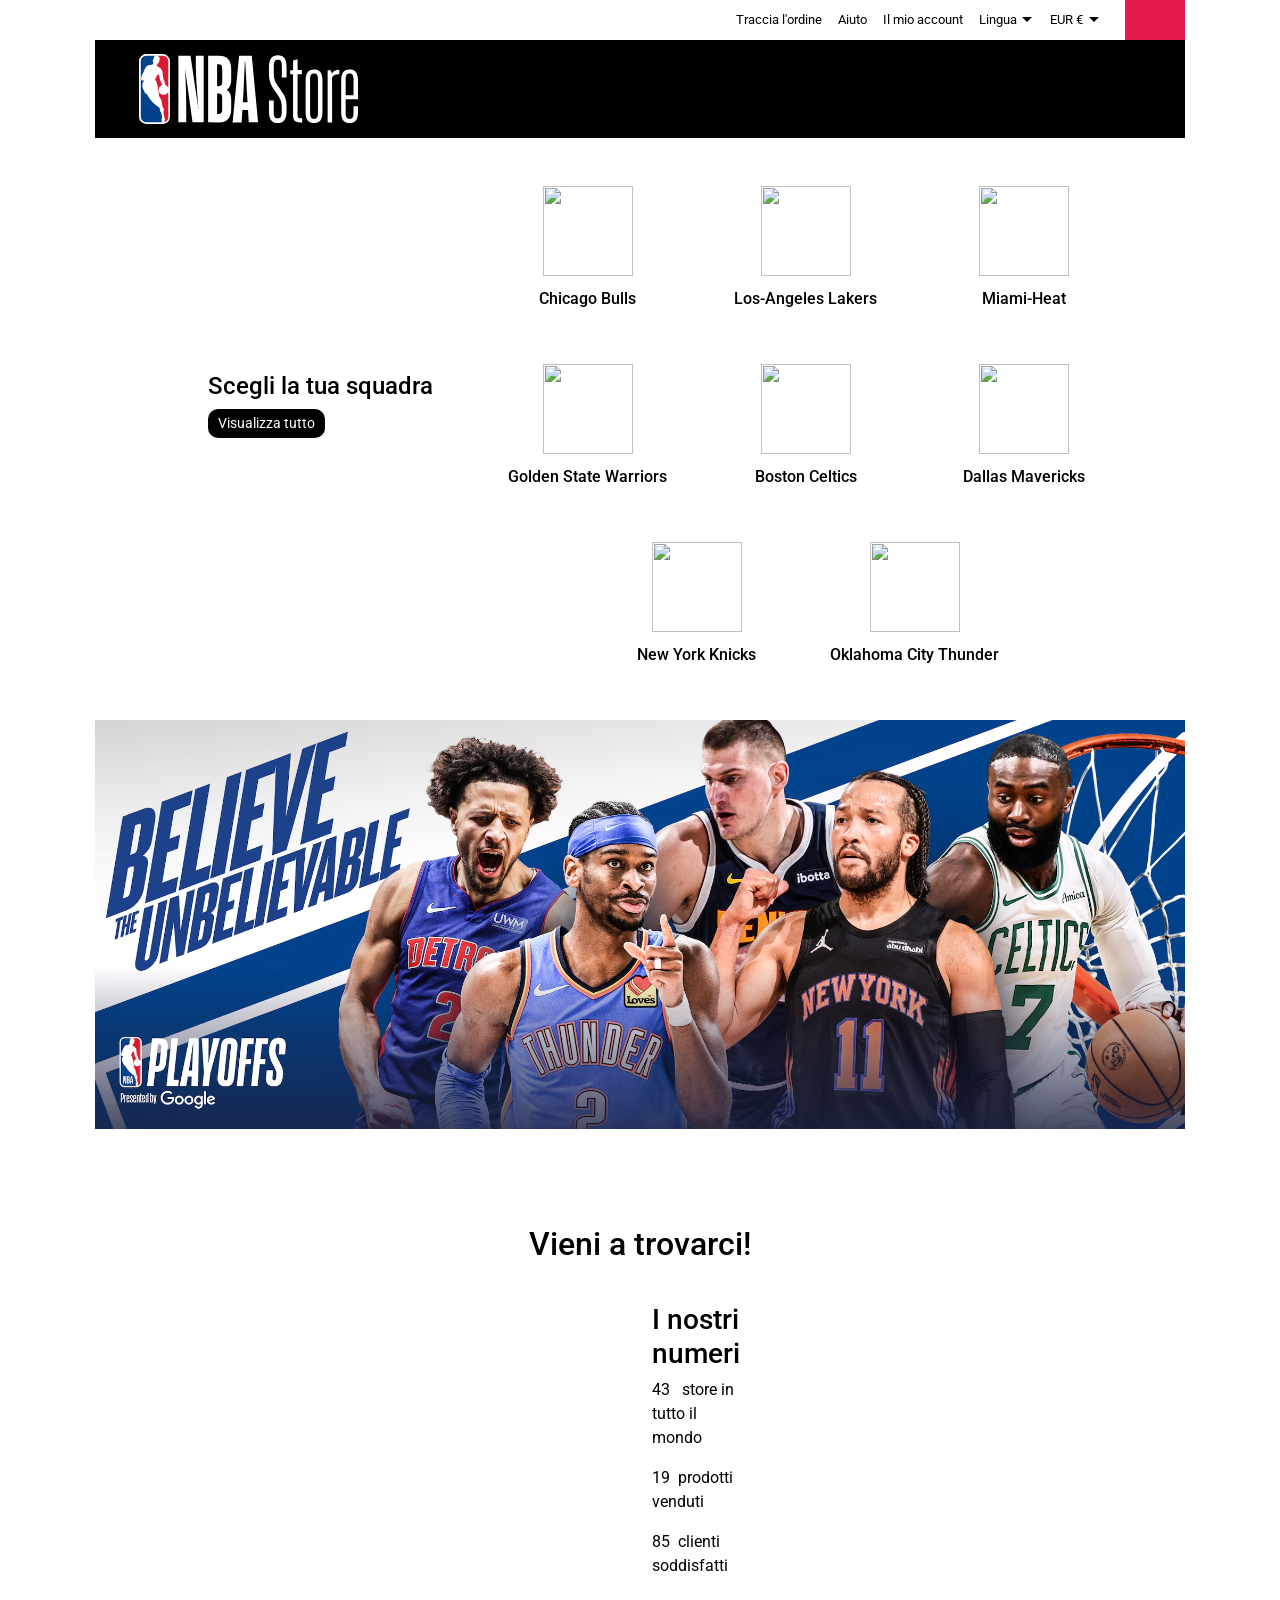
==== commit bf8d012d: "merge test" ====
--- a/index.html
+++ b/index.html
@@ -427,7 +427,7 @@
     <div class="d-md-flex flex-column align-items-md-start mb-5">
       <hr />
       <h3 class="fs-4">Scegli la tua squadra</h3>
-      <a href="./Pages/shop.html?team=all" target="_blank"><button class="costumButton" id="view-all-btn">
+      <a href="./Pages/shop.html" target="_blank"><button class="costumButton" id="view-all-btn">
         Visualizza tutto
       </button></a>
       <hr />
@@ -490,7 +490,7 @@
               <!-- HEADER END -->
               <!-- SECTION NUMBERS -->
               <section
-              class="container my-5 p-3 p-md-5 with-100  align-items-center justify-content-center d-flex flex-column gap-3 counterStyle"
+              class="container my-5 p-3 p-md-5 with-100 align-items-center justify-content-center d-flex flex-column gap-3"
               id="sectionNumbers">
               <h2>Vieni a trovarci!</h2>
               <div class="row  align-items-center mt-3">
@@ -502,12 +502,12 @@
                 
                 <!-- Colonna DESTRA --
                 -->
-                <div class="col-12 col-md-6 d-flex flex-column justify-content-start text-center  ">
-                  <h2 class=>I nostri numeri :</h2>
-                  <div class="p-4 rounded-4 bg-dark bg-opacity-25 backdrop-blur">
-                    <p><i class="fa-solid fa-basketball"></i><span id="firstNumber" class="number me-2">0</span> Store in tutto il mondo</p>
-                    <p><i class="fa-solid fa-basketball"></i><span id="secondNumber" class="number me-2">0</span> Prodotti venduti</p>
-                    <p><i class="fa-solid fa-basketball"></i><span id="thirdNumber" class="number me-2">0</span> Clienti soddisfatti</p>
+                <div class="col-12 col-md-6 d-flex flex-column justify-content-center">
+                  <h3 class=>I nostri numeri</h3>
+                  <div>
+                    <p><span id="firstNumber" class="number me-2">0</span> store in tutto il mondo</p>
+                    <p><span id="secondNumber" class="number me-2">0</span>prodotti venduti</p>
+                    <p><span id="thirdNumber" class="number me-2">0</span>clienti soddisfatti</p>
                   </div>
                 </div>
                 
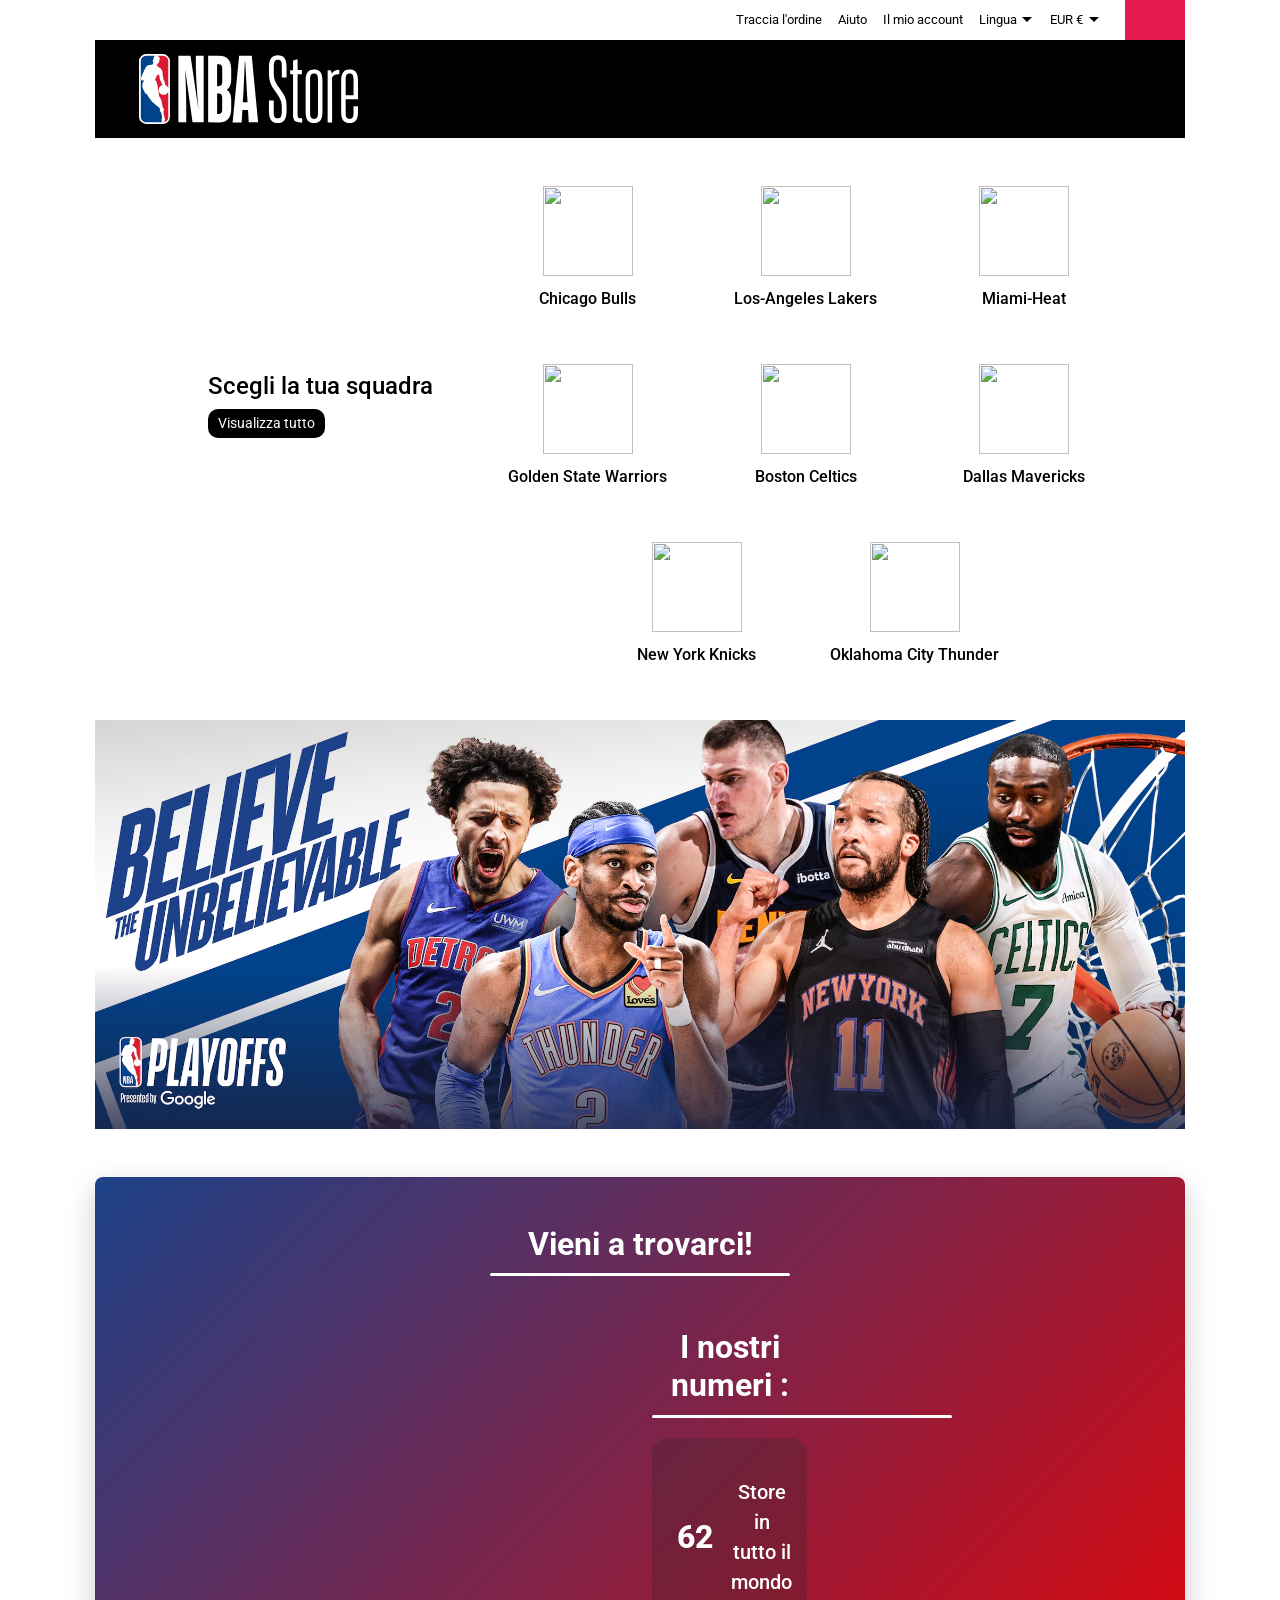
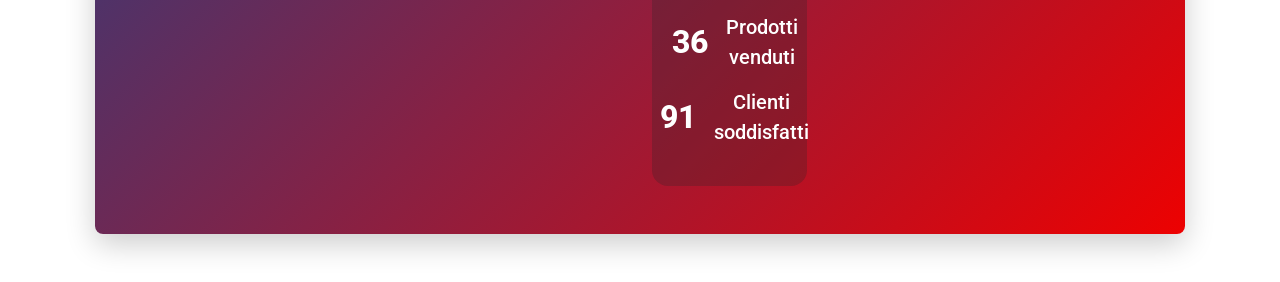
==== commit a290c021: "merge fix" ====
--- a/index.html
+++ b/index.html
@@ -427,7 +427,7 @@
     <div class="d-md-flex flex-column align-items-md-start mb-5">
       <hr />
       <h3 class="fs-4">Scegli la tua squadra</h3>
-      <a href="./Pages/shop.html" target="_blank"><button class="costumButton" id="view-all-btn">
+      <a href="./Pages/shop.html?team=all" target="_blank"><button class="costumButton" id="view-all-btn">
         Visualizza tutto
       </button></a>
       <hr />
@@ -490,7 +490,7 @@
               <!-- HEADER END -->
               <!-- SECTION NUMBERS -->
               <section
-              class="container my-5 p-3 p-md-5 with-100 align-items-center justify-content-center d-flex flex-column gap-3"
+              class="container my-5 p-3 p-md-5 with-100  align-items-center justify-content-center d-flex flex-column gap-3 counterStyle"
               id="sectionNumbers">
               <h2>Vieni a trovarci!</h2>
               <div class="row  align-items-center mt-3">
@@ -502,12 +502,12 @@
                 
                 <!-- Colonna DESTRA --
                 -->
-                <div class="col-12 col-md-6 d-flex flex-column justify-content-center">
-                  <h3 class=>I nostri numeri</h3>
-                  <div>
-                    <p><span id="firstNumber" class="number me-2">0</span> store in tutto il mondo</p>
-                    <p><span id="secondNumber" class="number me-2">0</span>prodotti venduti</p>
-                    <p><span id="thirdNumber" class="number me-2">0</span>clienti soddisfatti</p>
+                <div class="col-12 col-md-6 d-flex flex-column justify-content-start text-center  ">
+                  <h2 class=>I nostri numeri :</h2>
+                  <div class="p-4 rounded-4 bg-dark bg-opacity-25 backdrop-blur">
+                    <p><i class="fa-solid fa-basketball"></i><span id="firstNumber" class="number me-2">0</span> Store in tutto il mondo</p>
+                    <p><i class="fa-solid fa-basketball"></i><span id="secondNumber" class="number me-2">0</span> Prodotti venduti</p>
+                    <p><i class="fa-solid fa-basketball"></i><span id="thirdNumber" class="number me-2">0</span> Clienti soddisfatti</p>
                   </div>
                 </div>
                 
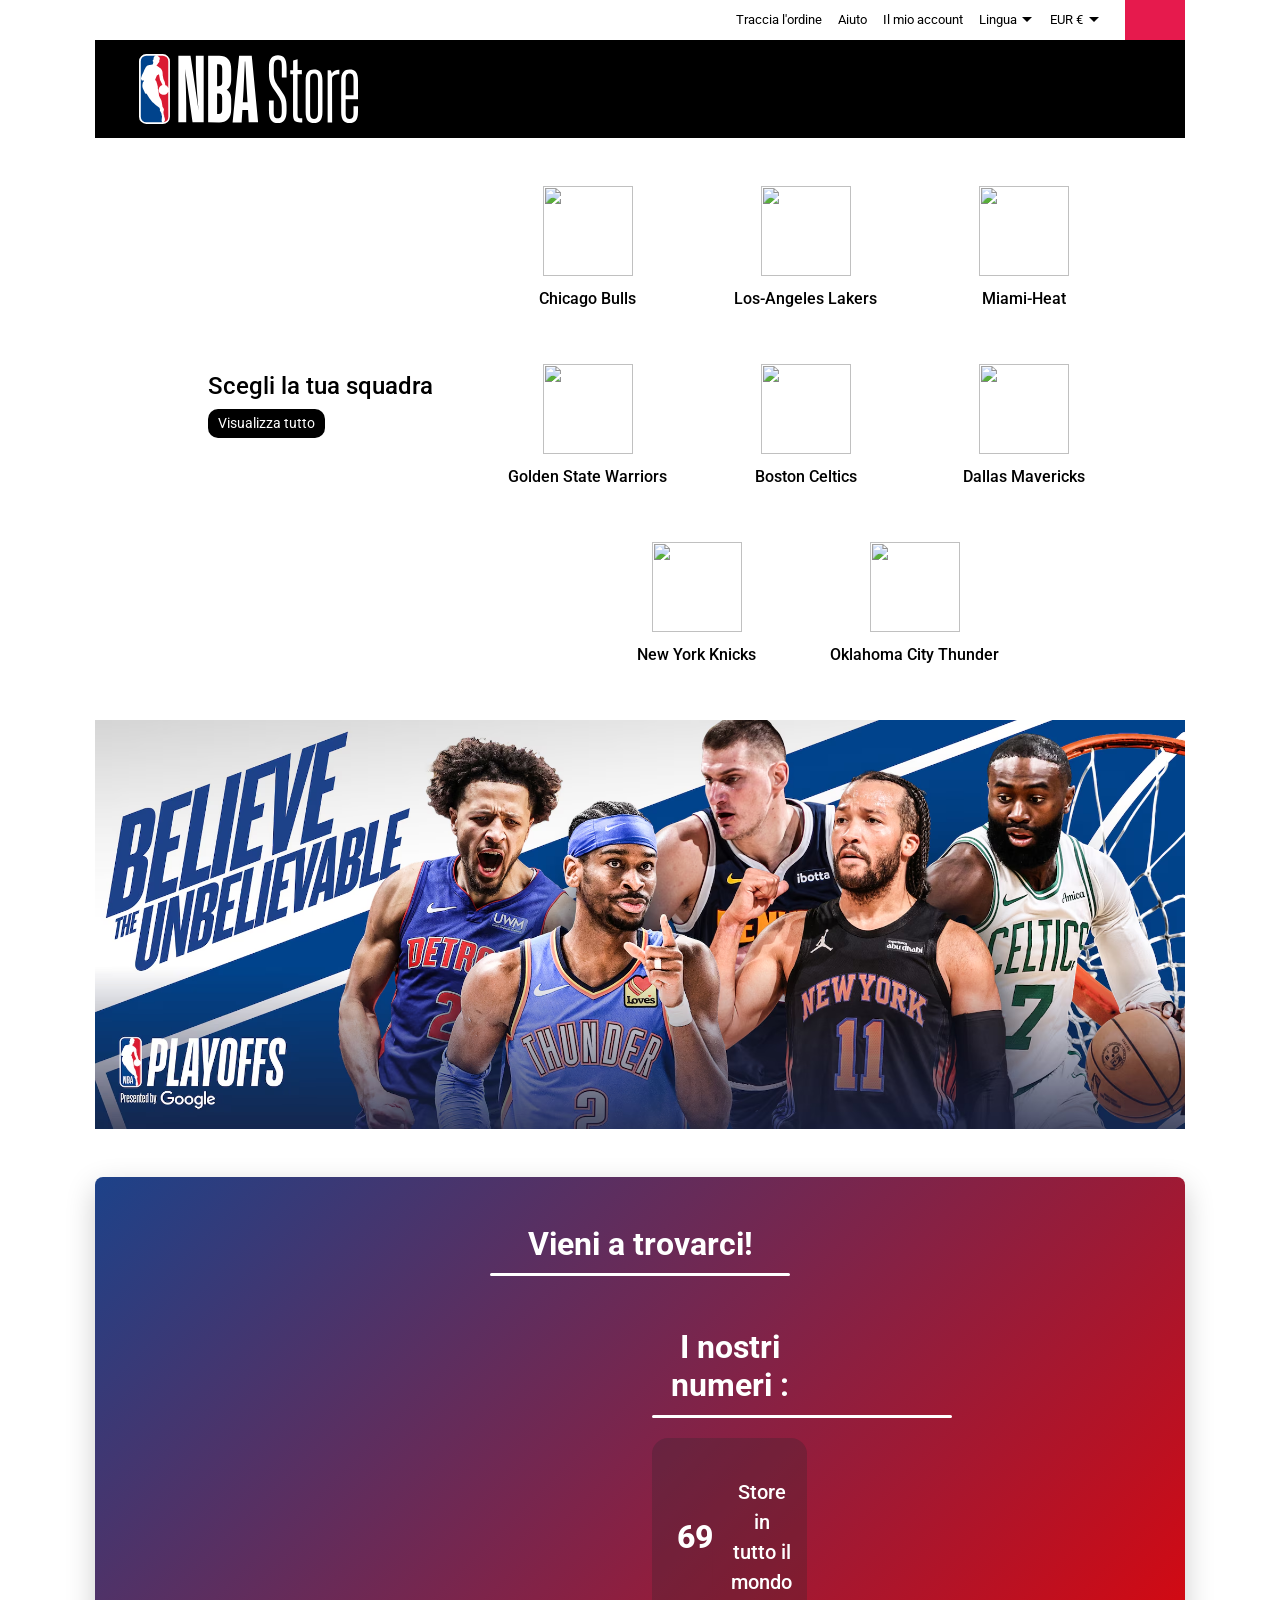
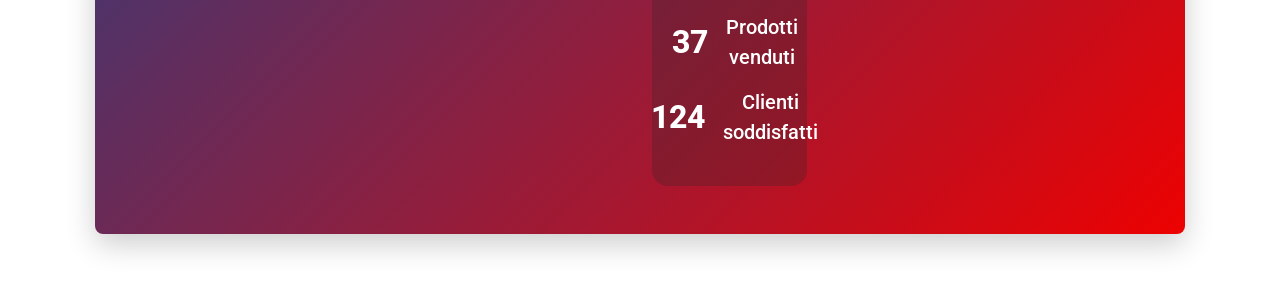
==== commit a4dbd704: "fixin overflowX home page" ====
--- a/index.html
+++ b/index.html
@@ -490,7 +490,7 @@
               <!-- HEADER END -->
               <!-- SECTION NUMBERS -->
               <section
-              class="container my-5 p-3 p-md-5 with-100  align-items-center justify-content-center d-flex flex-column gap-3 counterStyle"
+              class="container my-5 p-3 p-md-5  align-items-center justify-content-center d-flex flex-column gap-3 counterStyle"
               id="sectionNumbers">
               <h2>Vieni a trovarci!</h2>
               <div class="row  align-items-center mt-3">
--- a/assests/Css/style.css
+++ b/assests/Css/style.css
@@ -276,7 +276,7 @@
     opacity: 1;
   }
   100% {
-    left: 100%;
+    left: 90%;
     opacity: 0;
   } /* Travels across the whole screen */
 }
